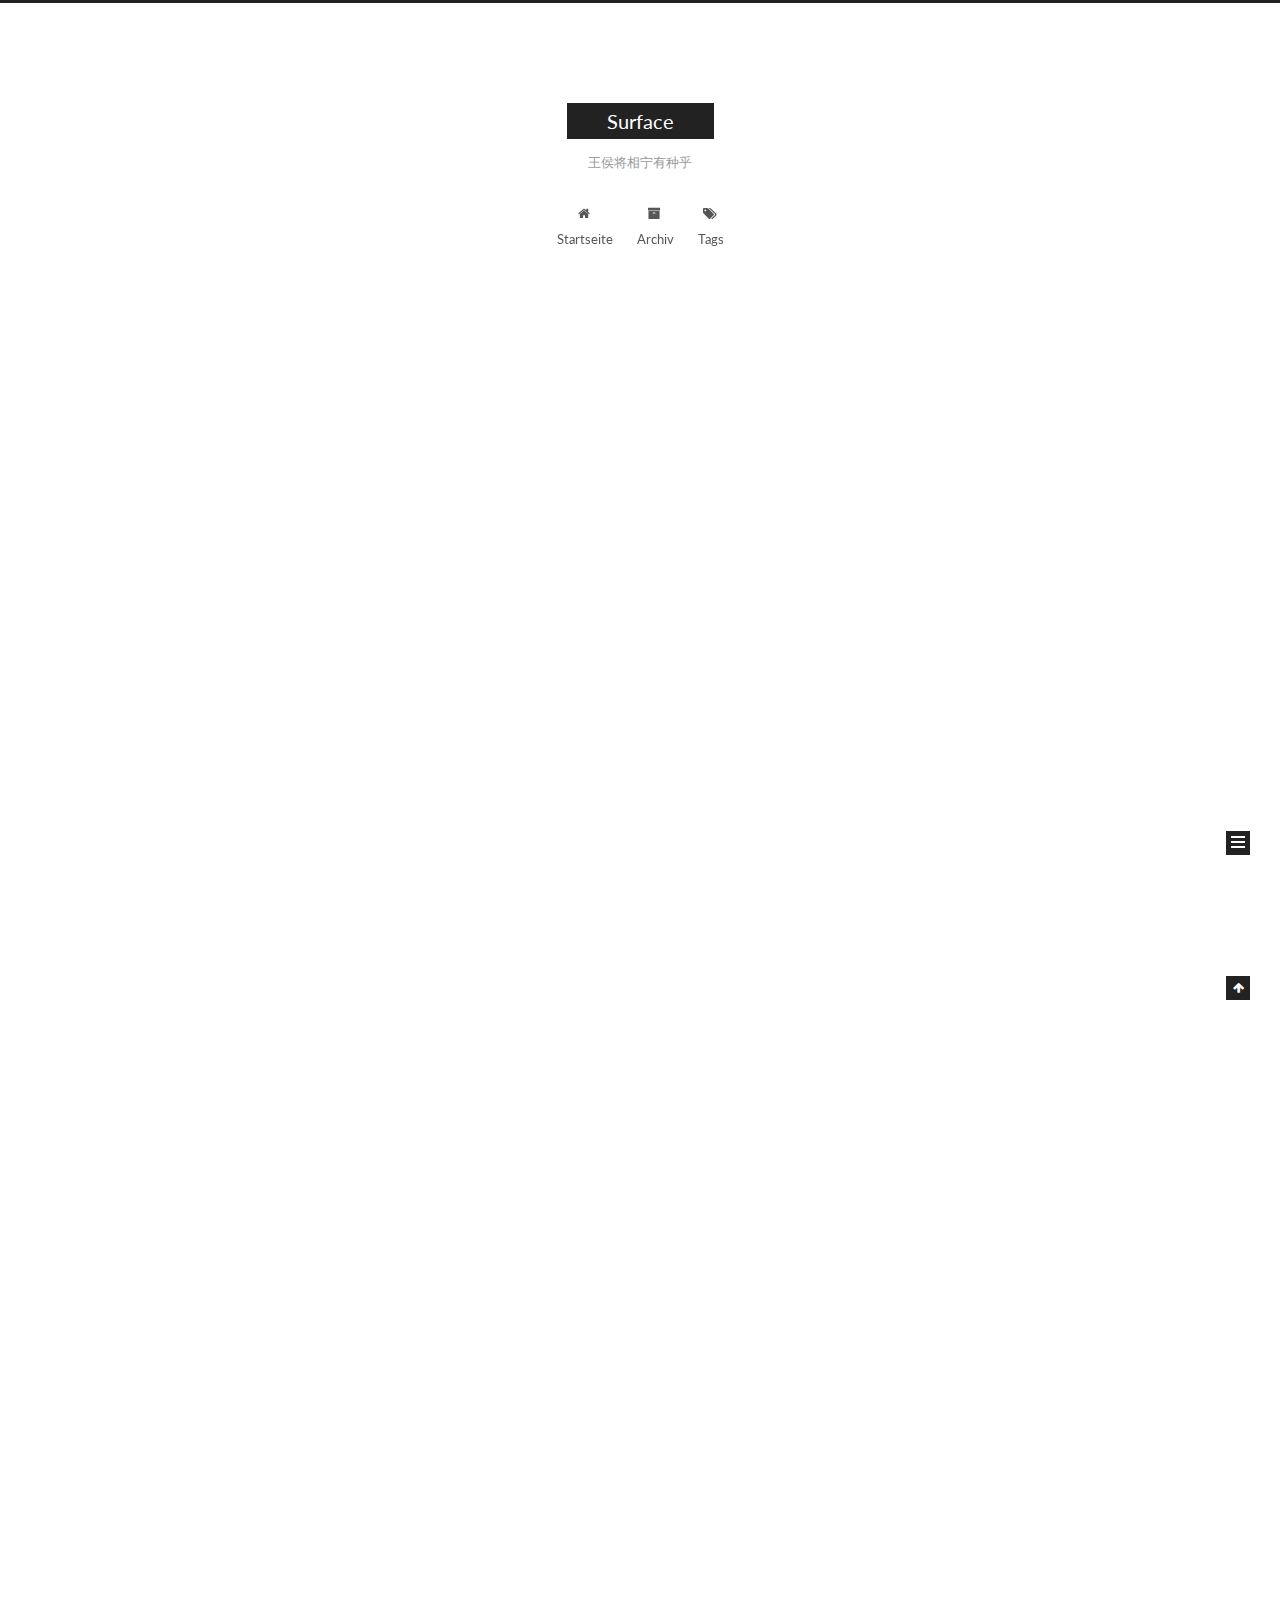
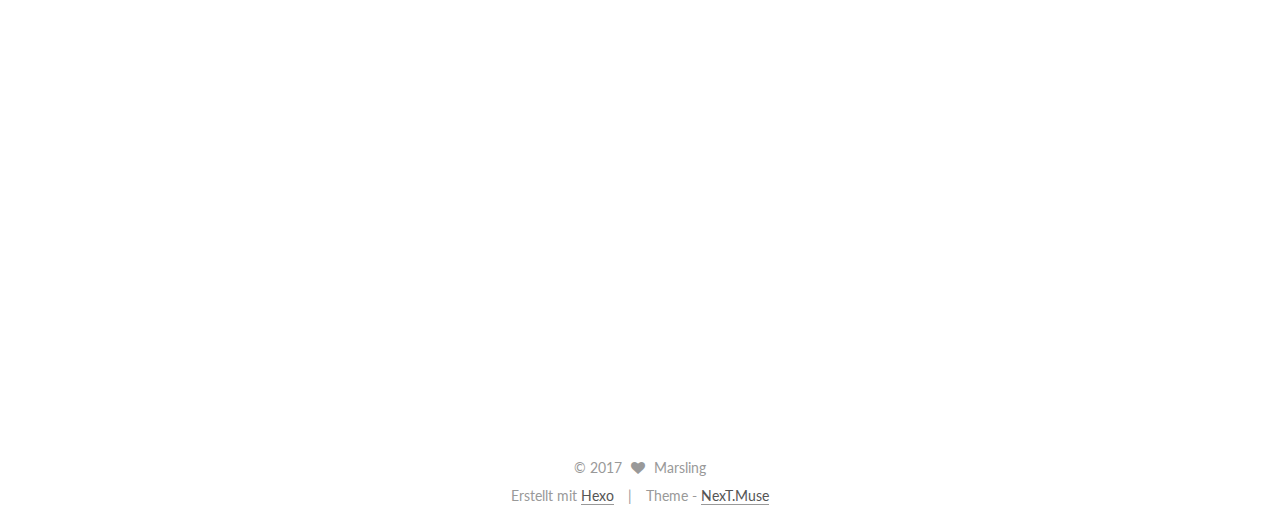
==== index.html @ 8d081d0e "Site updated: 2017-03-22 01:02:22" ====
<!doctype html>



  


<html class="theme-next muse use-motion" lang="">
<head>
  <meta charset="UTF-8"/>
<meta http-equiv="X-UA-Compatible" content="IE=edge" />
<meta name="viewport" content="width=device-width, initial-scale=1, maximum-scale=1"/>



<meta http-equiv="Cache-Control" content="no-transform" />
<meta http-equiv="Cache-Control" content="no-siteapp" />















  
  
  <link href="/lib/fancybox/source/jquery.fancybox.css?v=2.1.5" rel="stylesheet" type="text/css" />




  
  
  
  

  
    
    
  

  

  

  

  

  
    
    
    <link href="//fonts.googleapis.com/css?family=Lato:300,300italic,400,400italic,700,700italic&subset=latin,latin-ext" rel="stylesheet" type="text/css">
  






<link href="/lib/font-awesome/css/font-awesome.min.css?v=4.6.2" rel="stylesheet" type="text/css" />

<link href="/css/main.css?v=5.1.0" rel="stylesheet" type="text/css" />


  <meta name="keywords" content="学而不思则罔，思而不学则殆" />








  <link rel="shortcut icon" type="image/x-icon" href="/favicon.ico?v=5.1.0" />






<meta property="og:type" content="website">
<meta property="og:title" content="Surface">
<meta property="og:url" content="http://yoursite.com/index.html">
<meta property="og:site_name" content="Surface">
<meta name="twitter:card" content="summary">
<meta name="twitter:title" content="Surface">



<script type="text/javascript" id="hexo.configurations">
  var NexT = window.NexT || {};
  var CONFIG = {
    root: '/',
    scheme: 'Muse',
    sidebar: {"position":"left","display":"post","offset":12,"offset_float":0,"b2t":false,"scrollpercent":false},
    fancybox: true,
    motion: true,
    duoshuo: {
      userId: '0',
      author: 'Author'
    },
    algolia: {
      applicationID: '',
      apiKey: '',
      indexName: '',
      hits: {"per_page":10},
      labels: {"input_placeholder":"Search for Posts","hits_empty":"We didn't find any results for the search: ${query}","hits_stats":"${hits} results found in ${time} ms"}
    }
  };
</script>



  <link rel="canonical" href="http://yoursite.com/"/>





  <title> 学而不思则罔，思而不学则殆 - Surface -  </title>
</head>

<body itemscope itemtype="http://schema.org/WebPage" lang="">

  














  
  
    
  

  <div class="container sidebar-position-left 
   page-home 
 ">
    <div class="headband"></div>

    <header id="header" class="header" itemscope itemtype="http://schema.org/WPHeader">
      <div class="header-inner"><div class="site-brand-wrapper">
  <div class="site-meta ">
    

    <div class="custom-logo-site-title">
      <a href="/"  class="brand" rel="start">
        <span class="logo-line-before"><i></i></span>
        <span class="site-title">Surface</span>
        <span class="logo-line-after"><i></i></span>
      </a>
    </div>
      
        <p class="site-subtitle">王侯将相宁有种乎</p>
      
  </div>

  <div class="site-nav-toggle">
    <button>
      <span class="btn-bar"></span>
      <span class="btn-bar"></span>
      <span class="btn-bar"></span>
    </button>
  </div>
</div>

<nav class="site-nav">
  

  
    <ul id="menu" class="menu">
      
        
        <li class="menu-item menu-item-home">
          <a href="/" rel="section">
            
              <i class="menu-item-icon fa fa-fw fa-home"></i> <br />
            
            Startseite
          </a>
        </li>
      
        
        <li class="menu-item menu-item-archives">
          <a href="/archives" rel="section">
            
              <i class="menu-item-icon fa fa-fw fa-archive"></i> <br />
            
            Archiv
          </a>
        </li>
      
        
        <li class="menu-item menu-item-tags">
          <a href="/tags" rel="section">
            
              <i class="menu-item-icon fa fa-fw fa-tags"></i> <br />
            
            Tags
          </a>
        </li>
      

      
    </ul>
  

  
</nav>



 </div>
    </header>

    <main id="main" class="main">
      <div class="main-inner">
        <div class="content-wrap">
          <div id="content" class="content">
            
  <section id="posts" class="posts-expand">
    
      

  

  
  
  

  <article class="post post-type-normal " itemscope itemtype="http://schema.org/Article">
    <link itemprop="mainEntityOfPage" href="http://yoursite.com/2017/03/21/ubuntu上hexo的配置/">

    <span hidden itemprop="author" itemscope itemtype="http://schema.org/Person">
      <meta itemprop="name" content="Marsling">
      <meta itemprop="description" content="">
      <meta itemprop="image" content="/images/avatar.gif">
    </span>

    <span hidden itemprop="publisher" itemscope itemtype="http://schema.org/Organization">
      <meta itemprop="name" content="Surface">
    </span>

    
      <header class="post-header">

        
        
          <h1 class="post-title" itemprop="name headline">
            
            
              
                
                <a class="post-title-link" href="/2017/03/21/ubuntu上hexo的配置/" itemprop="url">
                  “ubuntu上hexo的配置”
                </a>
              
            
          </h1>
        

        <div class="post-meta">
          <span class="post-time">
            
              <span class="post-meta-item-icon">
                <i class="fa fa-calendar-o"></i>
              </span>
              
                <span class="post-meta-item-text">Veröffentlicht am</span>
              
              <time title="Post created" itemprop="dateCreated datePublished" datetime="2017-03-21T15:09:53+08:00">
                2017-03-21
              </time>
            

            

            
          </span>

          

          
            
          

          
          

          

          

          

        </div>
      </header>
    


    <div class="post-body" itemprop="articleBody">

      
      

      
        
          
            
          
        
      
    </div>

    <div>
      
    </div>

    <div>
      
    </div>

    <div>
      
    </div>

    <footer class="post-footer">
      

      

      

      
      
        <div class="post-eof"></div>
      
    </footer>
  </article>


    
      

  

  
  
  

  <article class="post post-type-normal " itemscope itemtype="http://schema.org/Article">
    <link itemprop="mainEntityOfPage" href="http://yoursite.com/2017/03/21/myfirst/">

    <span hidden itemprop="author" itemscope itemtype="http://schema.org/Person">
      <meta itemprop="name" content="Marsling">
      <meta itemprop="description" content="">
      <meta itemprop="image" content="/images/avatar.gif">
    </span>

    <span hidden itemprop="publisher" itemscope itemtype="http://schema.org/Organization">
      <meta itemprop="name" content="Surface">
    </span>

    
      <header class="post-header">

        
        
          <h1 class="post-title" itemprop="name headline">
            
            
              
                
                <a class="post-title-link" href="/2017/03/21/myfirst/" itemprop="url">
                  myfirst
                </a>
              
            
          </h1>
        

        <div class="post-meta">
          <span class="post-time">
            
              <span class="post-meta-item-icon">
                <i class="fa fa-calendar-o"></i>
              </span>
              
                <span class="post-meta-item-text">Veröffentlicht am</span>
              
              <time title="Post created" itemprop="dateCreated datePublished" datetime="2017-03-21T13:14:01+08:00">
                2017-03-21
              </time>
            

            

            
          </span>

          

          
            
          

          
          

          

          

          

        </div>
      </header>
    


    <div class="post-body" itemprop="articleBody">

      
      

      
        
          
            
          
        
      
    </div>

    <div>
      
    </div>

    <div>
      
    </div>

    <div>
      
    </div>

    <footer class="post-footer">
      

      

      

      
      
        <div class="post-eof"></div>
      
    </footer>
  </article>


    
      

  

  
  
  

  <article class="post post-type-normal " itemscope itemtype="http://schema.org/Article">
    <link itemprop="mainEntityOfPage" href="http://yoursite.com/2017/03/21/hello-world/">

    <span hidden itemprop="author" itemscope itemtype="http://schema.org/Person">
      <meta itemprop="name" content="Marsling">
      <meta itemprop="description" content="">
      <meta itemprop="image" content="/images/avatar.gif">
    </span>

    <span hidden itemprop="publisher" itemscope itemtype="http://schema.org/Organization">
      <meta itemprop="name" content="Surface">
    </span>

    
      <header class="post-header">

        
        
          <h1 class="post-title" itemprop="name headline">
            
            
              
                
                <a class="post-title-link" href="/2017/03/21/hello-world/" itemprop="url">
                  Hello World
                </a>
              
            
          </h1>
        

        <div class="post-meta">
          <span class="post-time">
            
              <span class="post-meta-item-icon">
                <i class="fa fa-calendar-o"></i>
              </span>
              
                <span class="post-meta-item-text">Veröffentlicht am</span>
              
              <time title="Post created" itemprop="dateCreated datePublished" datetime="2017-03-21T13:12:32+08:00">
                2017-03-21
              </time>
            

            

            
          </span>

          

          
            
          

          
          

          

          

          

        </div>
      </header>
    


    <div class="post-body" itemprop="articleBody">

      
      

      
        
          
            <p>Welcome to <a href="https://hexo.io/" target="_blank" rel="external">Hexo</a>! This is your very first post. Check <a href="https://hexo.io/docs/" target="_blank" rel="external">documentation</a> for more info. If you get any problems when using Hexo, you can find the answer in <a href="https://hexo.io/docs/troubleshooting.html" target="_blank" rel="external">troubleshooting</a> or you can ask me on <a href="https://github.com/hexojs/hexo/issues" target="_blank" rel="external">GitHub</a>.</p>
<h2 id="Quick-Start"><a href="#Quick-Start" class="headerlink" title="Quick Start"></a>Quick Start</h2><h3 id="Create-a-new-post"><a href="#Create-a-new-post" class="headerlink" title="Create a new post"></a>Create a new post</h3><figure class="highlight bash"><table><tr><td class="gutter"><pre><div class="line">1</div></pre></td><td class="code"><pre><div class="line">$ hexo new <span class="string">"My New Post"</span></div></pre></td></tr></table></figure>
<p>More info: <a href="https://hexo.io/docs/writing.html" target="_blank" rel="external">Writing</a></p>
<h3 id="Run-server"><a href="#Run-server" class="headerlink" title="Run server"></a>Run server</h3><figure class="highlight bash"><table><tr><td class="gutter"><pre><div class="line">1</div></pre></td><td class="code"><pre><div class="line">$ hexo server</div></pre></td></tr></table></figure>
<p>More info: <a href="https://hexo.io/docs/server.html" target="_blank" rel="external">Server</a></p>
<h3 id="Generate-static-files"><a href="#Generate-static-files" class="headerlink" title="Generate static files"></a>Generate static files</h3><figure class="highlight bash"><table><tr><td class="gutter"><pre><div class="line">1</div></pre></td><td class="code"><pre><div class="line">$ hexo generate</div></pre></td></tr></table></figure>
<p>More info: <a href="https://hexo.io/docs/generating.html" target="_blank" rel="external">Generating</a></p>
<h3 id="Deploy-to-remote-sites"><a href="#Deploy-to-remote-sites" class="headerlink" title="Deploy to remote sites"></a>Deploy to remote sites</h3><figure class="highlight bash"><table><tr><td class="gutter"><pre><div class="line">1</div></pre></td><td class="code"><pre><div class="line">$ hexo deploy</div></pre></td></tr></table></figure>
<p>More info: <a href="https://hexo.io/docs/deployment.html" target="_blank" rel="external">Deployment</a></p>

          
        
      
    </div>

    <div>
      
    </div>

    <div>
      
    </div>

    <div>
      
    </div>

    <footer class="post-footer">
      

      

      

      
      
        <div class="post-eof"></div>
      
    </footer>
  </article>


    
      

  

  
  
  

  <article class="post post-type-normal " itemscope itemtype="http://schema.org/Article">
    <link itemprop="mainEntityOfPage" href="http://yoursite.com/2017/03/20/my-first/">

    <span hidden itemprop="author" itemscope itemtype="http://schema.org/Person">
      <meta itemprop="name" content="Marsling">
      <meta itemprop="description" content="">
      <meta itemprop="image" content="/images/avatar.gif">
    </span>

    <span hidden itemprop="publisher" itemscope itemtype="http://schema.org/Organization">
      <meta itemprop="name" content="Surface">
    </span>

    
      <header class="post-header">

        
        
          <h1 class="post-title" itemprop="name headline">
            
            
              
                
                <a class="post-title-link" href="/2017/03/20/my-first/" itemprop="url">
                  my-first
                </a>
              
            
          </h1>
        

        <div class="post-meta">
          <span class="post-time">
            
              <span class="post-meta-item-icon">
                <i class="fa fa-calendar-o"></i>
              </span>
              
                <span class="post-meta-item-text">Veröffentlicht am</span>
              
              <time title="Post created" itemprop="dateCreated datePublished" datetime="2017-03-20T23:45:42+08:00">
                2017-03-20
              </time>
            

            

            
          </span>

          

          
            
          

          
          

          

          

          

        </div>
      </header>
    


    <div class="post-body" itemprop="articleBody">

      
      

      
        
          
            
          
        
      
    </div>

    <div>
      
    </div>

    <div>
      
    </div>

    <div>
      
    </div>

    <footer class="post-footer">
      

      

      

      
      
        <div class="post-eof"></div>
      
    </footer>
  </article>


    
  </section>

  


          </div>
          


          

        </div>
        
          
  
  <div class="sidebar-toggle">
    <div class="sidebar-toggle-line-wrap">
      <span class="sidebar-toggle-line sidebar-toggle-line-first"></span>
      <span class="sidebar-toggle-line sidebar-toggle-line-middle"></span>
      <span class="sidebar-toggle-line sidebar-toggle-line-last"></span>
    </div>
  </div>

  <aside id="sidebar" class="sidebar">
    <div class="sidebar-inner">

      

      

      <section class="site-overview sidebar-panel sidebar-panel-active">
        <div class="site-author motion-element" itemprop="author" itemscope itemtype="http://schema.org/Person">
          <img class="site-author-image" itemprop="image"
               src="/images/avatar.gif"
               alt="Marsling" />
          <p class="site-author-name" itemprop="name">Marsling</p>
           
              <p class="site-description motion-element" itemprop="description"></p>
          
        </div>
        <nav class="site-state motion-element">

          
            <div class="site-state-item site-state-posts">
              <a href="/archives">
                <span class="site-state-item-count">4</span>
                <span class="site-state-item-name">Artikel</span>
              </a>
            </div>
          

          

          

        </nav>

        

        <div class="links-of-author motion-element">
          
        </div>

        
        

        
        

        


      </section>

      

      

    </div>
  </aside>


        
      </div>
    </main>

    <footer id="footer" class="footer">
      <div class="footer-inner">
        <div class="copyright" >
  
  &copy; 
  <span itemprop="copyrightYear">2017</span>
  <span class="with-love">
    <i class="fa fa-heart"></i>
  </span>
  <span class="author" itemprop="copyrightHolder">Marsling</span>
</div>


<div class="powered-by">
  Erstellt mit  <a class="theme-link" href="https://hexo.io">Hexo</a>
</div>

<div class="theme-info">
  Theme -
  <a class="theme-link" href="https://github.com/iissnan/hexo-theme-next">
    NexT.Muse
  </a>
</div>


        

        
      </div>
    </footer>

    
      <div class="back-to-top">
        <i class="fa fa-arrow-up"></i>
        
      </div>
    

  </div>

  

<script type="text/javascript">
  if (Object.prototype.toString.call(window.Promise) !== '[object Function]') {
    window.Promise = null;
  }
</script>









  




  
  <script type="text/javascript" src="/lib/jquery/index.js?v=2.1.3"></script>

  
  <script type="text/javascript" src="/lib/fastclick/lib/fastclick.min.js?v=1.0.6"></script>

  
  <script type="text/javascript" src="/lib/jquery_lazyload/jquery.lazyload.js?v=1.9.7"></script>

  
  <script type="text/javascript" src="/lib/velocity/velocity.min.js?v=1.2.1"></script>

  
  <script type="text/javascript" src="/lib/velocity/velocity.ui.min.js?v=1.2.1"></script>

  
  <script type="text/javascript" src="/lib/fancybox/source/jquery.fancybox.pack.js?v=2.1.5"></script>


  


  <script type="text/javascript" src="/js/src/utils.js?v=5.1.0"></script>

  <script type="text/javascript" src="/js/src/motion.js?v=5.1.0"></script>



  
  

  

  


  <script type="text/javascript" src="/js/src/bootstrap.js?v=5.1.0"></script>



  



  




	





  





  





  






  





  

  

  

  

</body>
</html>
---- css/main.css ----
/* normalize.css v3.0.2 | MIT License | git.io/normalize */
html {
  font-family: sans-serif; /* 1 */
  -ms-text-size-adjust: 100%; /* 2 */
  -webkit-text-size-adjust: 100%; /* 2 */
}
body {
  margin: 0;
}
article,
aside,
details,
figcaption,
figure,
footer,
header,
hgroup,
main,
menu,
nav,
section,
summary {
  display: block;
}
audio,
canvas,
progress,
video {
  display: inline-block; /* 1 */
  vertical-align: baseline; /* 2 */
}
audio:not([controls]) {
  display: none;
  height: 0;
}
[hidden],
template {
  display: none;
}
a {
  background-color: transparent;
}
a:active,
a:hover {
  outline: 0;
}
abbr[title] {
  border-bottom: 1px dotted;
}
b,
strong {
  font-weight: bold;
}
dfn {
  font-style: italic;
}
h1 {
  font-size: 2em;
  margin: 0.67em 0;
}
mark {
  background: #ff0;
  color: #000;
}
small {
  font-size: 80%;
}
sub,
sup {
  font-size: 75%;
  line-height: 0;
  position: relative;
  vertical-align: baseline;
}
sup {
  top: -0.5em;
}
sub {
  bottom: -0.25em;
}
img {
  border: 0;
}
svg:not(:root) {
  overflow: hidden;
}
figure {
  margin: 1em 40px;
}
hr {
  -moz-box-sizing: content-box;
  box-sizing: content-box;
  height: 0;
}
pre {
  overflow: auto;
}
code,
kbd,
pre,
samp {
  font-family: monospace, monospace;
  font-size: 1em;
}
button,
input,
optgroup,
select,
textarea {
  color: inherit; /* 1 */
  font: inherit; /* 2 */
  margin: 0; /* 3 */
}
button {
  overflow: visible;
}
button,
select {
  text-transform: none;
}
button,
html input[type="button"],
input[type="reset"],
input[type="submit"] {
  -webkit-appearance: button; /* 2 */
  cursor: pointer; /* 3 */
}
button[disabled],
html input[disabled] {
  cursor: default;
}
button::-moz-focus-inner,
input::-moz-focus-inner {
  border: 0;
  padding: 0;
}
input {
  line-height: normal;
}
input[type="checkbox"],
input[type="radio"] {
  box-sizing: border-box; /* 1 */
  padding: 0; /* 2 */
}
input[type="number"]::-webkit-inner-spin-button,
input[type="number"]::-webkit-outer-spin-button {
  height: auto;
}
input[type="search"] {
  -webkit-appearance: textfield; /* 1 */
  -moz-box-sizing: content-box;
  -webkit-box-sizing: content-box; /* 2 */
  box-sizing: content-box;
}
input[type="search"]::-webkit-search-cancel-button,
input[type="search"]::-webkit-search-decoration {
  -webkit-appearance: none;
}
fieldset {
  border: 1px solid #c0c0c0;
  margin: 0 2px;
  padding: 0.35em 0.625em 0.75em;
}
legend {
  border: 0; /* 1 */
  padding: 0; /* 2 */
}
textarea {
  overflow: auto;
}
optgroup {
  font-weight: bold;
}
table {
  border-collapse: collapse;
  border-spacing: 0;
}
td,
th {
  padding: 0;
}
::selection {
  background: #262a30;
  color: #fff;
}
body {
  position: relative;
  font-family: 'Lato', "PingFang SC", "Microsoft YaHei", sans-serif;
  font-size: 14px;
  line-height: 2;
  color: #555;
  background: #fff;
}
@media (max-width: 767px) {
  body {
    padding-right: 0 !important;
  }
}
@media (min-width: 768px) and (max-width: 991px) {
  body {
    padding-right: 0 !important;
  }
}
@media (min-width: 1600px) {
  body {
    font-size: 16px;
  }
}
h1,
h2,
h3,
h4,
h5,
h6 {
  margin: 0;
  padding: 0;
  font-weight: bold;
  line-height: 1.5;
  font-family: 'Lato', "PingFang SC", "Microsoft YaHei", sans-serif;
}
h2,
h3,
h4,
h5,
h6 {
  margin: 20px 0 15px;
}
h1 {
  font-size: 22px;
}
@media (max-width: 767px) {
  h1 {
    font-size: 18px;
  }
}
h2 {
  font-size: 20px;
}
@media (max-width: 767px) {
  h2 {
    font-size: 16px;
  }
}
h3 {
  font-size: 18px;
}
@media (max-width: 767px) {
  h3 {
    font-size: 14px;
  }
}
h4 {
  font-size: 16px;
}
@media (max-width: 767px) {
  h4 {
    font-size: 12px;
  }
}
h5 {
  font-size: 14px;
}
@media (max-width: 767px) {
  h5 {
    font-size: 10px;
  }
}
h6 {
  font-size: 12px;
}
@media (max-width: 767px) {
  h6 {
    font-size: 8px;
  }
}
p {
  margin: 0 0 25px 0;
}
a {
  color: #555;
  text-decoration: none;
  border-bottom: 1px solid #999;
  word-wrap: break-word;
}
a:hover {
  color: #222;
  border-bottom-color: #222;
}
blockquote {
  margin: 0;
  padding: 0;
}
img {
  display: block;
  margin: auto;
  max-width: 100%;
  height: auto;
}
hr {
  margin: 40px 0;
  height: 3px;
  border: none;
  background-color: #ddd;
  background-image: repeating-linear-gradient(-45deg, #fff, #fff 4px, transparent 4px, transparent 8px);
}
blockquote {
  padding: 0 15px;
  color: #666;
  border-left: 4px solid #ddd;
}
blockquote cite::before {
  content: "-";
  padding: 0 5px;
}
dt {
  font-weight: 700;
}
dd {
  margin: 0;
  padding: 0;
}
.text-left {
  text-align: left;
}
.text-center {
  text-align: center;
}
.text-right {
  text-align: right;
}
.text-justify {
  text-align: justify;
}
.text-nowrap {
  white-space: nowrap;
}
.text-lowercase {
  text-transform: lowercase;
}
.text-uppercase {
  text-transform: uppercase;
}
.text-capitalize {
  text-transform: capitalize;
}
.center-block {
  display: block;
  margin-left: auto;
  margin-right: auto;
}
.clearfix:before,
.clearfix:after {
  content: " ";
  display: table;
}
.clearfix:after {
  clear: both;
}
.pullquote {
  width: 45%;
}
.pullquote.left {
  float: left;
  margin-left: 5px;
  margin-right: 10px;
}
.pullquote.right {
  float: right;
  margin-left: 10px;
  margin-right: 5px;
}
.affix.affix.affix {
  position: fixed;
}
.translation {
  margin-top: -20px;
  font-size: 14px;
  color: #999;
}
.scrollbar-measure {
  width: 100px;
  height: 100px;
  overflow: scroll;
  position: absolute;
  top: -9999px;
}
.use-motion .motion-element {
  opacity: 0;
}
table {
  margin: 20px 0;
  width: 100%;
  border-collapse: collapse;
  border-spacing: 0;
  border: 1px solid #ddd;
  font-size: 14px;
  table-layout: fixed;
  word-wrap: break-all;
}
table>tbody>tr:nth-of-type(odd) {
  background-color: #f9f9f9;
}
table>tbody>tr:hover {
  background-color: #f5f5f5;
}
caption,
th,
td {
  padding: 8px;
  text-align: left;
  vertical-align: middle;
  font-weight: normal;
}
th,
td {
  border-bottom: 3px solid #ddd;
  border-right: 1px solid #eee;
}
th {
  padding-bottom: 10px;
  font-weight: 700;
}
td {
  border-bottom-width: 1px;
}
html,
body {
  height: 100%;
}
.container {
  position: relative;
  min-height: 100%;
}
.header-inner {
  margin: 0 auto;
  padding: 100px 0 70px;
  width: 700px;
}
@media (min-width: 1600px) {
  .container .header-inner {
    width: 900px;
  }
}
.main {
  padding-bottom: 150px;
}
.main-inner {
  margin: 0 auto;
  width: 700px;
}
@media (min-width: 1600px) {
  .container .main-inner {
    width: 900px;
  }
}
.footer {
  position: absolute;
  left: 0;
  bottom: 0;
  width: 100%;
  min-height: 50px;
}
.footer-inner {
  box-sizing: border-box;
  margin: 20px auto;
  width: 700px;
}
@media (min-width: 1600px) {
  .container .footer-inner {
    width: 900px;
  }
}
pre,
.highlight {
  overflow: auto;
  margin: 20px 0;
  padding: 0;
  font-size: 13px;
  color: #4d4d4c;
  background: #f7f7f7;
  line-height: 1.6;
}
pre,
code {
  font-family: consolas, Menlo, "PingFang SC", "Microsoft YaHei", monospace;
}
code {
  padding: 2px 4px;
  word-wrap: break-word;
  color: #555;
  background: #eee;
  border-radius: 3px;
  font-size: 13px;
}
pre code {
  padding: 0;
  color: #4d4d4c;
  background: none;
  text-shadow: none;
}
.highlight {
  border-radius: 1px;
}
.highlight pre {
  border: none;
  margin: 0;
  padding: 10px 0;
}
.highlight table {
  margin: 0;
  width: auto;
  border: none;
}
.highlight td {
  border: none;
  padding: 0;
}
.highlight figcaption {
  font-size: 1em;
  color: #4d4d4c;
  line-height: 1em;
  margin-bottom: 1em;
}
.highlight figcaption:before,
.highlight figcaption:after {
  content: " ";
  display: table;
}
.highlight figcaption:after {
  clear: both;
}
.highlight figcaption a {
  float: right;
  color: #4d4d4c;
}
.highlight figcaption a:hover {
  border-bottom-color: #4d4d4c;
}
.highlight .gutter pre {
  padding-left: 10px;
  padding-right: 10px;
  color: #869194;
  text-align: right;
  background-color: #eff2f3;
}
.highlight .code pre {
  padding-left: 10px;
  padding-right: 10px;
  background-color: #f7f7f7;
}
.highlight .line {
  height: 20px;
}
.gutter {
  -webkit-user-select: none;
  -moz-user-select: none;
  -ms-user-select: none;
  user-select: none;
}
.gist table {
  width: auto;
}
.gist table td {
  border: none;
}
pre .deletion {
  background: #fdd;
}
pre .addition {
  background: #dfd;
}
pre .meta {
  color: #8959a8;
}
pre .comment {
  color: #8e908c;
}
pre .variable,
pre .attribute,
pre .tag,
pre .regexp,
pre .ruby .constant,
pre .xml .tag .title,
pre .xml .pi,
pre .xml .doctype,
pre .html .doctype,
pre .css .id,
pre .css .class,
pre .css .pseudo {
  color: #c82829;
}
pre .number,
pre .preprocessor,
pre .built_in,
pre .literal,
pre .params,
pre .constant,
pre .command {
  color: #f5871f;
}
pre .ruby .class .title,
pre .css .rules .attribute,
pre .string,
pre .value,
pre .inheritance,
pre .header,
pre .ruby .symbol,
pre .xml .cdata,
pre .special,
pre .number,
pre .formula {
  color: #718c00;
}
pre .title,
pre .css .hexcolor {
  color: #3e999f;
}
pre .function,
pre .python .decorator,
pre .python .title,
pre .ruby .function .title,
pre .ruby .title .keyword,
pre .perl .sub,
pre .javascript .title,
pre .coffeescript .title {
  color: #4271ae;
}
pre .keyword,
pre .javascript .function {
  color: #8959a8;
}
.full-image.full-image.full-image {
  border: none;
  max-width: 100%;
  width: auto;
  margin: 20px auto;
}
@media (min-width: 992px) {
  .full-image.full-image.full-image {
    max-width: none;
    width: 110%;
    margin: 25px -5%;
  }
}
.blockquote-center,
.page-home .post-type-quote blockquote,
.page-post-detail .post-type-quote blockquote {
  position: relative;
  margin: 40px 0;
  padding: 0;
  border-left: none;
  text-align: center;
}
.blockquote-center::before,
.page-home .post-type-quote blockquote::before,
.page-post-detail .post-type-quote blockquote::before,
.blockquote-center::after,
.page-home .post-type-quote blockquote::after,
.page-post-detail .post-type-quote blockquote::after {
  position: absolute;
  content: ' ';
  display: block;
  width: 100%;
  height: 24px;
  opacity: 0.2;
  background-repeat: no-repeat;
  background-position: 0 -6px;
  background-size: 22px 22px;
}
.blockquote-center::before,
.page-home .post-type-quote blockquote::before,
.page-post-detail .post-type-quote blockquote::before {
  top: -20px;
  background-image: url("../images/quote-l.svg");
  border-top: 1px solid #ccc;
}
.blockquote-center::after,
.page-home .post-type-quote blockquote::after,
.page-post-detail .post-type-quote blockquote::after {
  bottom: -20px;
  background-image: url("../images/quote-r.svg");
  border-bottom: 1px solid #ccc;
  background-position: 100% 8px;
}
.blockquote-center p,
.page-home .post-type-quote blockquote p,
.page-post-detail .post-type-quote blockquote p,
.blockquote-center div,
.page-home .post-type-quote blockquote div,
.page-post-detail .post-type-quote blockquote div {
  text-align: center;
}
.post .post-body .group-picture img {
  box-sizing: border-box;
  padding: 0 3px;
  border: none;
}
.post .group-picture-row {
  overflow: hidden;
  margin-top: 6px;
}
.post .group-picture-row:first-child {
  margin-top: 0;
}
.post .group-picture-column {
  float: left;
}
.page-post-detail .post-body .group-picture-column {
  float: none;
  margin-top: 10px;
  width: auto !important;
}
.page-post-detail .post-body .group-picture-column img {
  margin: 0 auto;
}
.page-archive .group-picture-container {
  overflow: hidden;
}
.page-archive .group-picture-row {
  float: left;
}
.page-archive .group-picture-row:first-child {
  margin-top: 6px;
}
.page-archive .group-picture-column {
  max-width: 150px;
  max-height: 150px;
}
.note {
  padding: 20px;
  margin: 20px 0;
  border: 1px solid #eee;
  border-left-width: 5px;
  border-radius: 3px;
}
.note h2,
.note h3,
.note h4,
.note h5,
.note h6 {
  margin-top: 0;
  margin-bottom: 5px;
}
.note p:last-child {
  margin-bottom: 0;
}
.note code {
  border-radius: 3px;
}
.note+.note {
  margin-top: -5px;
}
.default {
  border-left-color: #777;
}
.default h2,
.default h3,
.default h4,
.default h5,
.default h6 {
  color: #777;
}
.primary {
  border-left-color: #428bca;
}
.primary h2,
.primary h3,
.primary h4,
.primary h5,
.primary h6 {
  color: #428bca;
}
.success {
  border-left-color: #5cb85c;
}
.success h2,
.success h3,
.success h4,
.success h5,
.success h6 {
  color: #5cb85c;
}
.danger {
  border-left-color: #d9534f;
}
.danger h2,
.danger h3,
.danger h4,
.danger h5,
.danger h6 {
  color: #d9534f;
}
.warning {
  border-left-color: #f0ad4e;
}
.warning h2,
.warning h3,
.warning h4,
.warning h5,
.warning h6 {
  color: #f0ad4e;
}
.info {
  border-left-color: #5bc0de;
}
.info h2,
.info h3,
.info h4,
.info h5,
.info h6 {
  color: #5bc0de;
}
.btn {
  display: inline-block;
  padding: 0 20px;
  font-size: 14px;
  color: #fff;
  background: #222;
  border: 2px solid #222;
  text-decoration: none;
  border-radius: 0;
  transition-property: background-color;
  transition-duration: 0.2s;
  transition-timing-function: ease-in-out;
  transition-delay: 0s;
}
.btn:hover,
.post-button .btn:hover {
  border-color: #222;
  color: #222;
  background: #fff;
}
.btn-bar {
  display: block;
  width: 22px;
  height: 2px;
  background: #555;
  border-radius: 1px;
}
.btn-bar+.btn-bar {
  margin-top: 4px;
}
.pagination {
  margin: 120px 0 40px;
  text-align: center;
  border-top: 1px solid #eee;
}
.page-number-basic,
.pagination .prev,
.pagination .next,
.pagination .page-number,
.pagination .space {
  display: inline-block;
  position: relative;
  top: -1px;
  margin: 0 10px;
  padding: 0 10px;
  line-height: 30px;
}
@media (max-width: 767px) {
  .page-number-basic,
  .pagination .prev,
  .pagination .next,
  .pagination .page-number,
  .pagination .space {
    margin: 0 5px;
  }
}
.pagination .prev,
.pagination .next,
.pagination .page-number {
  border-bottom: 0;
  border-top: 1px solid #eee;
  transition-property: border-color;
  transition-duration: 0.2s;
  transition-timing-function: ease-in-out;
  transition-delay: 0s;
}
.pagination .prev:hover,
.pagination .next:hover,
.pagination .page-number:hover {
  border-top-color: #222;
}
.pagination .space {
  padding: 0;
  margin: 0;
}
.pagination .prev {
  margin-left: 0;
}
.pagination .next {
  margin-right: 0;
}
.pagination .page-number.current {
  color: #fff;
  background: #ccc;
  border-top-color: #ccc;
}
@media (max-width: 767px) {
  .pagination {
    border-top: none;
  }
  .pagination .prev,
  .pagination .next,
  .pagination .page-number {
    margin-bottom: 10px;
    border-top: 0;
    border-bottom: 1px solid #eee;
  }
  .pagination .prev:hover,
  .pagination .next:hover,
  .pagination .page-number:hover {
    border-bottom-color: #222;
  }
}
.comments {
  margin: 60px 20px 0;
}
.tag-cloud {
  text-align: center;
}
.tag-cloud a {
  display: inline-block;
  margin: 10px;
}
.back-to-top {
  box-sizing: border-box;
  position: fixed;
  bottom: -100px;
  right: 30px;
  z-index: 1050;
  padding: 0 6px;
  width: 24px;
  background: #222;
  font-size: 12px;
  opacity: 1;
  color: #fff;
  cursor: pointer;
  text-align: center;
  -webkit-transform: translateZ(0);
  transition-property: bottom;
  transition-duration: 0.2s;
  transition-timing-function: ease-in-out;
  transition-delay: 0s;
}
@media (max-width: 767px) {
  .back-to-top {
    display: none;
  }
}
@media (min-width: 768px) and (max-width: 991px) {
  .back-to-top {
    display: none;
  }
}
.back-to-top.back-to-top-on {
  bottom: 19px;
}
.header {
  background: #fff;
}
.header-inner {
  position: relative;
}
.headband {
  height: 3px;
  background: #222;
}
.site-meta {
  margin: 0;
  text-align: center;
}
@media (max-width: 767px) {
  .site-meta {
    text-align: center;
  }
}
.brand {
  position: relative;
  display: inline-block;
  padding: 0 40px;
  color: #fff;
  background: #222;
  border-bottom: none;
}
.brand:hover {
  color: #fff;
}
.logo {
  display: inline-block;
  margin-right: 5px;
  line-height: 36px;
  vertical-align: top;
}
.site-title {
  display: inline-block;
  vertical-align: top;
  line-height: 36px;
  font-size: 20px;
  font-weight: normal;
  font-family: 'Lato', "PingFang SC", "Microsoft YaHei", sans-serif;
}
.site-subtitle {
  margin-top: 10px;
  font-size: 13px;
  color: #999;
}
.use-motion .brand {
  opacity: 0;
}
.use-motion .logo,
.use-motion .site-title,
.use-motion .site-subtitle {
  opacity: 0;
  position: relative;
  top: -10px;
}
.site-nav-toggle {
  display: none;
  position: absolute;
  top: 10px;
  left: 10px;
}
@media (max-width: 767px) {
  .site-nav-toggle {
    display: block;
  }
}
.site-nav-toggle button {
  margin-top: 2px;
  padding: 9px 10px;
  background: transparent;
  border: none;
}
@media (max-width: 767px) {
  .site-nav {
    display: none;
    margin: 0 -10px;
    padding: 0 10px;
    clear: both;
    border-top: 1px solid #ddd;
  }
}
@media (min-width: 768px) and (max-width: 991px) {
  .site-nav {
    display: block !important;
  }
}
@media (min-width: 992px) {
  .site-nav {
    display: block !important;
  }
}
.menu {
  margin-top: 20px;
  padding-left: 0;
  text-align: center;
}
.menu .menu-item {
  display: inline-block;
  margin: 0 10px;
  list-style: none;
}
@media screen and (max-width: 767px) {
  .menu .menu-item {
    margin-top: 10px;
  }
}
.menu .menu-item a {
  display: block;
  font-size: 13px;
  line-height: inherit;
  border-bottom: 1px solid transparent;
  transition-property: border-color;
  transition-duration: 0.2s;
  transition-timing-function: ease-in-out;
  transition-delay: 0s;
}
.menu .menu-item a:hover {
  border-bottom-color: #222;
}
.menu .menu-item .fa {
  margin-right: 5px;
}
.use-motion .menu-item {
  opacity: 0;
}
.post-body {
  font-family: 'Lato', "PingFang SC", "Microsoft YaHei", sans-serif;
}
@media (max-width: 767px) {
  .post-body {
    word-break: break-word;
  }
}
.post-body .fancybox img {
  display: block !important;
  margin: 0 auto;
  cursor: pointer;
  cursor: zoom-in;
  cursor: -webkit-zoom-in;
}
.post-body .image-caption,
.post-body .figure .caption {
  margin: 10px auto 15px;
  text-align: center;
  font-size: 14px;
  color: #999;
  font-weight: bold;
  line-height: 1;
}
.post-sticky-flag {
  display: inline-block;
  font-size: 16px;
  -ms-transform: rotate(30deg);
  -webkit-transform: rotate(30deg);
  -moz-transform: rotate(30deg);
  -ms-transform: rotate(30deg);
  -o-transform: rotate(30deg);
  transform: rotate(30deg);
}
.posts-expand {
  padding-top: 40px;
}
@media (max-width: 767px) {
  .posts-expand {
    margin: 0 20px;
  }
  .post-body pre,
  .post-body .highlight {
    padding: 10px;
  }
  .post-body pre .gutter pre,
  .post-body .highlight .gutter pre {
    padding-right: 10px;
  }
}
@media (min-width: 992px) {
  .posts-expand .post-body {
    text-align: justify;
  }
}
.posts-expand .post-body h2,
.posts-expand .post-body h3,
.posts-expand .post-body h4,
.posts-expand .post-body h5,
.posts-expand .post-body h6 {
  padding-top: 10px;
}
.posts-expand .post-body h2 .header-anchor,
.posts-expand .post-body h3 .header-anchor,
.posts-expand .post-body h4 .header-anchor,
.posts-expand .post-body h5 .header-anchor,
.posts-expand .post-body h6 .header-anchor {
  float: right;
  margin-left: 10px;
  color: #ccc;
  border-bottom-style: none;
  visibility: hidden;
}
.posts-expand .post-body h2 .header-anchor:hover,
.posts-expand .post-body h3 .header-anchor:hover,
.posts-expand .post-body h4 .header-anchor:hover,
.posts-expand .post-body h5 .header-anchor:hover,
.posts-expand .post-body h6 .header-anchor:hover {
  color: inherit;
}
.posts-expand .post-body h2:hover .header-anchor,
.posts-expand .post-body h3:hover .header-anchor,
.posts-expand .post-body h4:hover .header-anchor,
.posts-expand .post-body h5:hover .header-anchor,
.posts-expand .post-body h6:hover .header-anchor {
  visibility: visible;
}
.posts-expand .post-body ul li {
  list-style: circle;
}
.posts-expand .post-body img {
  box-sizing: border-box;
  margin: auto;
  padding: 3px;
  border: 1px solid #ddd;
}
.posts-expand .fancybox img {
  margin: 0 auto;
}
@media (max-width: 767px) {
  .posts-collapse {
    margin: 0 20px;
  }
  .posts-collapse .post-title,
  .posts-collapse .post-meta {
    display: block;
    width: auto;
    text-align: left;
  }
}
.posts-collapse {
  position: relative;
  z-index: 1010;
  margin-left: 55px;
}
.posts-collapse::after {
  content: " ";
  position: absolute;
  top: 20px;
  left: 0;
  margin-left: -2px;
  width: 4px;
  height: 100%;
  background: #f5f5f5;
  z-index: -1;
}
@media (max-width: 767px) {
  .posts-collapse {
    margin: 0 20px;
  }
}
.posts-collapse .collection-title {
  position: relative;
  margin: 60px 0;
}
.posts-collapse .collection-title h2 {
  margin-left: 20px;
}
.posts-collapse .collection-title small {
  color: #bbb;
}
.posts-collapse .collection-title::before {
  content: " ";
  position: absolute;
  left: 0;
  top: 50%;
  margin-left: -4px;
  margin-top: -4px;
  width: 8px;
  height: 8px;
  background: #bbb;
  border-radius: 50%;
}
.posts-collapse .post {
  margin: 30px 0;
}
.posts-collapse .post-header {
  position: relative;
  transition-duration: 0.2s;
  transition-timing-function: ease-in-out;
  transition-delay: 0s;
  transition-property: border;
  border-bottom: 1px dashed #ccc;
}
.posts-collapse .post-header::before {
  content: " ";
  position: absolute;
  left: 0;
  top: 12px;
  width: 6px;
  height: 6px;
  margin-left: -4px;
  background: #bbb;
  border-radius: 50%;
  border: 1px solid #fff;
  transition-duration: 0.2s;
  transition-timing-function: ease-in-out;
  transition-delay: 0s;
  transition-property: background;
}
.posts-collapse .post-header:hover {
  border-bottom-color: #666;
}
.posts-collapse .post-header:hover::before {
  background: #222;
}
.posts-collapse .post-meta {
  position: absolute;
  font-size: 12px;
  left: 20px;
  top: 5px;
}
.posts-collapse .post-comments-count {
  display: none;
}
.posts-collapse .post-title {
  margin-left: 60px;
  font-size: 16px;
  font-weight: normal;
  line-height: inherit;
}
.posts-collapse .post-title::after {
  margin-left: 3px;
  opacity: 0.6;
}
.posts-collapse .post-title a {
  color: #666;
  border-bottom: none;
}
.page-home .post-type-quote .post-header,
.page-post-detail .post-type-quote .post-header,
.page-home .post-type-quote .post-tags,
.page-post-detail .post-type-quote .post-tags {
  display: none;
}
.posts-expand .post-title {
  font-size: 26px;
  text-align: center;
  word-break: break-word;
  font-weight: 400;
}
@media (max-width: 767px) {
  .posts-expand .post-title {
    font-size: 22px;
  }
}
.posts-expand .post-title-link {
  display: inline-block;
  position: relative;
  color: #555;
  border-bottom: none;
  line-height: 1.2;
  vertical-align: top;
}
.posts-expand .post-title-link::before {
  content: "";
  position: absolute;
  width: 100%;
  height: 2px;
  bottom: 0;
  left: 0;
  background-color: #000;
  visibility: hidden;
  -webkit-transform: scaleX(0);
  -moz-transform: scaleX(0);
  -ms-transform: scaleX(0);
  -o-transform: scaleX(0);
  transform: scaleX(0);
  transition-duration: 0.2s;
  transition-timing-function: ease-in-out;
  transition-delay: 0s;
}
.posts-expand .post-title-link:hover::before {
  visibility: visible;
  -webkit-transform: scaleX(1);
  -moz-transform: scaleX(1);
  -ms-transform: scaleX(1);
  -o-transform: scaleX(1);
  transform: scaleX(1);
}
.posts-expand .post-title-link .fa {
  font-size: 16px;
}
.posts-expand .post-meta {
  margin: 3px 0 60px 0;
  color: #999;
  font-family: 'Lato', "PingFang SC", "Microsoft YaHei", sans-serif;
  font-size: 12px;
  text-align: center;
}
.posts-expand .post-meta .post-category-list {
  display: inline-block;
  margin: 0;
  padding: 3px;
}
.posts-expand .post-meta .post-category-list-link {
  color: #999;
}
.posts-expand .post-meta .post-description {
  font-size: 14px;
  margin-top: 2px;
}
.post-meta-divider {
  margin: 0 0.5em;
}
.post-meta-item-icon {
  margin-right: 3px;
}
@media (min-width: 768px) and (max-width: 991px) {
  .post-meta-item-icon {
    display: inline-block;
  }
}
@media (max-width: 767px) {
  .post-meta-item-icon {
    display: inline-block;
  }
}
@media (min-width: 768px) and (max-width: 991px) {
  .post-meta-item-text {
    display: none;
  }
}
@media (max-width: 767px) {
  .post-meta-item-text {
    display: none;
  }
}
@media (max-width: 767px) {
  .posts-expand .post-comments-count {
    display: none;
  }
}
.social-like {
  font-size: 14px;
  height: 20px;
  text-align: center;
  border-top: 1px solid #eee;
  padding-top: 9px;
  margin-top: 45px;
  display: flex;
  justify-content: center;
}
.vk_like {
  width: 85px;
  height: 21px;
  padding-top: 7px;
  align-self: center;
}
.fb_like {
  height: 30px;
  align-self: center;
}
.post-button {
  margin-top: 50px;
}
.post-button .btn {
  color: #fff;
  font-size: 14px;
  background: #222;
  border-radius: 0;
  line-height: 2;
  margin: 0 4px 8px 4px;
}
.post-button .fa-fw {
  width: 1.285714285714286em;
  text-align: left;
}
.posts-expand .post-tags {
  margin-top: 40px;
  text-align: center;
}
.posts-expand .post-tags a {
  display: inline-block;
  margin-right: 10px;
  font-size: 13px;
}
.post-nav {
  display: table;
  margin-top: 15px;
  width: 100%;
  border-top: 1px solid #eee;
}
.post-nav-divider {
  display: table-cell;
  width: 10%;
}
.post-nav-item {
  display: table-cell;
  padding: 10px 0 0 0;
  width: 45%;
  vertical-align: top;
}
.post-nav-item a {
  position: relative;
  display: block;
  line-height: 25px;
  font-size: 14px;
  color: #555;
  border-bottom: none;
}
.post-nav-item a:hover {
  color: #222;
  border-bottom: none;
}
.post-nav-item a:active {
  top: 2px;
}
.post-nav-item .fa {
  position: absolute;
  top: 8px;
  left: 0;
  font-size: 12px;
}
.post-nav-next a {
  padding-left: 15px;
}
.post-nav-prev {
  text-align: right;
}
.post-nav-prev a {
  padding-right: 15px;
}
.post-nav-prev .fa {
  right: 0;
  left: auto;
}
.posts-expand .post-eof {
  display: block;
  margin: 80px auto 60px;
  width: 8%;
  height: 1px;
  background: #ccc;
  text-align: center;
}
.post:last-child .post-eof.post-eof.post-eof {
  display: none;
}
.post-gallery {
  display: table;
  table-layout: fixed;
  width: 100%;
  border-collapse: separate;
}
.post-gallery-row {
  display: table-row;
}
.post-gallery .post-gallery-img {
  display: table-cell;
  text-align: center;
  vertical-align: middle;
  border: none;
}
.post-gallery .post-gallery-img img {
  max-width: 100%;
  max-height: 100%;
  border: none;
}
.fancybox-close,
.fancybox-close:hover {
  border: none;
}
.sidebar {
  position: fixed;
  right: 0;
  top: 0;
  bottom: 0;
  width: 0;
  z-index: 1040;
  box-shadow: inset 0 2px 6px #000;
  background: #222;
  -webkit-transform: translateZ(0);
}
.sidebar a {
  color: #999;
  border-bottom-color: #555;
}
.sidebar a:hover {
  color: #eee;
}
@media (min-width: 768px) and (max-width: 991px) {
  .sidebar {
    display: none !important;
  }
}
@media (max-width: 767px) {
  .sidebar {
    display: none !important;
  }
}
.sidebar-inner {
  position: relative;
  padding: 20px 10px;
  color: #999;
  text-align: center;
}
.sidebar-toggle {
  position: fixed;
  right: 30px;
  bottom: 45px;
  width: 14px;
  height: 14px;
  padding: 5px;
  background: #222;
  line-height: 0;
  z-index: 1050;
  cursor: pointer;
  -webkit-transform: translateZ(0);
}
@media (min-width: 768px) and (max-width: 991px) {
  .sidebar-toggle {
    display: none;
  }
}
@media (max-width: 767px) {
  .sidebar-toggle {
    display: none;
  }
}
.sidebar-toggle-line {
  position: relative;
  display: inline-block;
  vertical-align: top;
  height: 2px;
  width: 100%;
  background: #fff;
  margin-top: 3px;
}
.sidebar-toggle-line:first-child {
  margin-top: 0;
}
.site-author-image {
  display: block;
  margin: 0 auto;
  padding: 2px;
  max-width: 96px;
  height: auto;
  border: 2px solid #333;
}
.site-author-name {
  margin: 5px 0 0;
  text-align: center;
  color: #f5f5f5;
  font-weight: normal;
}
.site-description {
  margin-top: 5px;
  text-align: center;
  font-size: 14px;
  color: #999;
}
.site-state {
  overflow: hidden;
  line-height: 1.4;
  white-space: nowrap;
  text-align: center;
}
.site-state-item {
  display: inline-block;
  padding: 0 15px;
  border-left: 1px solid #333;
}
.site-state-item:first-child {
  border-left: none;
}
.site-state-item a {
  border-bottom: none;
}
.site-state-item-count {
  display: block;
  text-align: center;
  color: inherit;
  font-weight: 600;
  font-size: 18px;
}
.site-state-item-name {
  font-size: 13px;
  color: inherit;
}
.feed-link {
  margin-top: 20px;
}
.feed-link a {
  display: inline-block;
  padding: 0 15px;
  color: #fc6423;
  border: 1px solid #fc6423;
  border-radius: 4px;
}
.feed-link a i {
  color: #fc6423;
  font-size: 14px;
}
.feed-link a:hover {
  color: #fff;
  background: #fc6423;
}
.feed-link a:hover i {
  color: #fff;
}
.links-of-author {
  margin-top: 20px;
}
.links-of-author a {
  display: inline-block;
  vertical-align: middle;
  margin-right: 10px;
  margin-bottom: 10px;
  border-bottom-color: #555;
  font-size: 13px;
}
.links-of-author a:before {
  display: inline-block;
  vertical-align: middle;
  margin-right: 3px;
  content: " ";
  width: 4px;
  height: 4px;
  border-radius: 50%;
  background: #33ff9f;
}
.links-of-blogroll {
  font-size: 13px;
}
.links-of-blogroll-title {
  margin-top: 20px;
  font-size: 14px;
  font-weight: 600;
}
.links-of-blogroll-list {
  margin: 0;
  padding: 0;
  list-style: none;
}
.links-of-blogroll-item {
  padding: 2px 10px;
}
.sidebar-nav {
  margin: 0 0 20px;
  padding-left: 0;
}
.sidebar-nav li {
  display: inline-block;
  cursor: pointer;
  border-bottom: 1px solid transparent;
  font-size: 14px;
  color: #555;
}
.sidebar-nav li:hover {
  color: #f5f5f5;
}
.page-post-detail .sidebar-nav-toc {
  padding: 0 5px;
}
.page-post-detail .sidebar-nav-overview {
  margin-left: 10px;
}
.sidebar-nav .sidebar-nav-active {
  color: #87daff;
  border-bottom-color: #87daff;
}
.sidebar-nav .sidebar-nav-active:hover {
  color: #87daff;
}
.sidebar-panel {
  display: none;
}
.sidebar-panel-active {
  display: block;
}
.post-toc-empty {
  font-size: 14px;
  color: #666;
}
.post-toc-wrap {
  overflow: hidden;
}
.post-toc {
  overflow: auto;
}
.post-toc ol {
  margin: 0;
  padding: 0 2px 5px 10px;
  text-align: left;
  list-style: none;
  font-size: 14px;
}
.post-toc ol > ol {
  padding-left: 0;
}
.post-toc ol a {
  transition-duration: 0.2s;
  transition-timing-function: ease-in-out;
  transition-delay: 0s;
  transition-property: all;
  color: #999;
  border-bottom-color: #555;
}
.post-toc ol a:hover {
  color: #ccc;
  border-bottom-color: #ccc;
}
.post-toc .nav-item {
  overflow: hidden;
  text-overflow: ellipsis;
  white-space: nowrap;
  line-height: 1.8;
}
.post-toc .nav .nav-child {
  display: none;
}
.post-toc .nav .active > .nav-child {
  display: block;
}
.post-toc .nav .active-current > .nav-child {
  display: block;
}
.post-toc .nav .active-current > .nav-child > .nav-item {
  display: block;
}
.post-toc .nav .active > a {
  color: #87daff;
  border-bottom-color: #87daff;
}
.post-toc .nav .active-current > a {
  color: #87daff;
}
.post-toc .nav .active-current > a:hover {
  color: #87daff;
}
.footer {
  font-size: 14px;
  color: #999;
}
.footer img {
  border: none;
}
.footer-inner {
  text-align: center;
}
.with-love {
  display: inline-block;
  margin: 0 5px;
}
.powered-by,
.theme-info {
  display: inline-block;
}
.powered-by {
  margin-right: 10px;
}
.powered-by::after {
  content: "|";
  padding-left: 10px;
}
.cc-license {
  margin-top: 10px;
  text-align: center;
}
.cc-license .cc-opacity {
  opacity: 0.7;
  border-bottom: none;
}
.cc-license .cc-opacity:hover {
  opacity: 0.9;
}
.cc-license img {
  display: inline-block;
}
.theme-next #ds-thread #ds-reset {
  color: #555;
}
.theme-next #ds-thread #ds-reset .ds-replybox {
  margin-bottom: 30px;
}
.theme-next #ds-thread #ds-reset .ds-replybox .ds-avatar,
.theme-next #ds-reset .ds-avatar img {
  box-shadow: none;
}
.theme-next #ds-thread #ds-reset .ds-textarea-wrapper {
  border-color: #c7d4e1;
  background: none;
  border-top-right-radius: 3px;
  border-top-left-radius: 3px;
}
.theme-next #ds-thread #ds-reset .ds-textarea-wrapper textarea {
  height: 60px;
}
.theme-next #ds-reset .ds-rounded-top {
  border-radius: 0;
}
.theme-next #ds-thread #ds-reset .ds-post-toolbar {
  box-sizing: border-box;
  border: 1px solid #c7d4e1;
  background: #f6f8fa;
}
.theme-next #ds-thread #ds-reset .ds-post-options {
  height: 40px;
  border: none;
  background: none;
}
.theme-next #ds-thread #ds-reset .ds-toolbar-buttons {
  top: 11px;
}
.theme-next #ds-thread #ds-reset .ds-sync {
  top: 5px;
}
.theme-next #ds-thread #ds-reset .ds-post-button {
  top: 4px;
  right: 5px;
  width: 90px;
  height: 30px;
  border: 1px solid #c5ced7;
  border-radius: 3px;
  background-image: linear-gradient(#fbfbfc, #f5f7f9);
  color: #60676d;
}
.theme-next #ds-thread #ds-reset .ds-post-button:hover {
  background-position: 0 -30px;
  color: #60676d;
}
.theme-next #ds-thread #ds-reset .ds-comments-info {
  padding: 10px 0;
}
.theme-next #ds-thread #ds-reset .ds-sort {
  display: none;
}
.theme-next #ds-thread #ds-reset li.ds-tab a.ds-current {
  border: none;
  background: #f6f8fa;
  color: #60676d;
}
.theme-next #ds-thread #ds-reset li.ds-tab a.ds-current:hover {
  background-color: #e9f0f7;
  color: #60676d;
}
.theme-next #ds-thread #ds-reset li.ds-tab a {
  border-radius: 2px;
  padding: 5px;
}
.theme-next #ds-thread #ds-reset .ds-login-buttons p {
  color: #999;
  line-height: 36px;
}
.theme-next #ds-thread #ds-reset .ds-login-buttons .ds-service-list li {
  height: 28px;
}
.theme-next #ds-thread #ds-reset .ds-service-list a {
  background: none;
  padding: 5px;
  border: 1px solid;
  border-radius: 3px;
  text-align: center;
}
.theme-next #ds-thread #ds-reset .ds-service-list a:hover {
  color: #fff;
  background: #666;
}
.theme-next #ds-thread #ds-reset .ds-service-list .ds-weibo {
  color: #fc9b00;
  border-color: #fc9b00;
}
.theme-next #ds-thread #ds-reset .ds-service-list .ds-weibo:hover {
  background: #fc9b00;
}
.theme-next #ds-thread #ds-reset .ds-service-list .ds-qq {
  color: #60a3ec;
  border-color: #60a3ec;
}
.theme-next #ds-thread #ds-reset .ds-service-list .ds-qq:hover {
  background: #60a3ec;
}
.theme-next #ds-thread #ds-reset .ds-service-list .ds-renren {
  color: #2e7ac4;
  border-color: #2e7ac4;
}
.theme-next #ds-thread #ds-reset .ds-service-list .ds-renren:hover {
  background: #2e7ac4;
}
.theme-next #ds-thread #ds-reset .ds-service-list .ds-douban {
  color: #37994c;
  border-color: #37994c;
}
.theme-next #ds-thread #ds-reset .ds-service-list .ds-douban:hover {
  background: #37994c;
}
.theme-next #ds-thread #ds-reset .ds-service-list .ds-kaixin {
  color: #fef20d;
  border-color: #fef20d;
}
.theme-next #ds-thread #ds-reset .ds-service-list .ds-kaixin:hover {
  background: #fef20d;
}
.theme-next #ds-thread #ds-reset .ds-service-list .ds-netease {
  color: #f00;
  border-color: #f00;
}
.theme-next #ds-thread #ds-reset .ds-service-list .ds-netease:hover {
  background: #f00;
}
.theme-next #ds-thread #ds-reset .ds-service-list .ds-sohu {
  color: #ffcb05;
  border-color: #ffcb05;
}
.theme-next #ds-thread #ds-reset .ds-service-list .ds-sohu:hover {
  background: #ffcb05;
}
.theme-next #ds-thread #ds-reset .ds-service-list .ds-baidu {
  color: #2831e0;
  border-color: #2831e0;
}
.theme-next #ds-thread #ds-reset .ds-service-list .ds-baidu:hover {
  background: #2831e0;
}
.theme-next #ds-thread #ds-reset .ds-service-list .ds-google {
  color: #166bec;
  border-color: #166bec;
}
.theme-next #ds-thread #ds-reset .ds-service-list .ds-google:hover {
  background: #166bec;
}
.theme-next #ds-thread #ds-reset .ds-service-list .ds-weixin {
  color: #00ce0d;
  border-color: #00ce0d;
}
.theme-next #ds-thread #ds-reset .ds-service-list .ds-weixin:hover {
  background: #00ce0d;
}
.theme-next #ds-thread #ds-reset .ds-service-list .ds-more-services {
  border: none;
}
.theme-next #ds-thread #ds-reset .ds-service-list .ds-more-services:hover {
  background: none;
}
.theme-next #ds-reset .duoshuo-ua-admin {
  display: inline-block;
  color: #f00;
}
.theme-next #ds-reset .duoshuo-ua-platform,
.theme-next #ds-reset .duoshuo-ua-browser {
  color: #ccc;
}
.theme-next #ds-reset .duoshuo-ua-platform .fa,
.theme-next #ds-reset .duoshuo-ua-browser .fa {
  display: inline-block;
  margin-right: 3px;
}
.theme-next #ds-reset .duoshuo-ua-separator {
  display: inline-block;
  margin-left: 5px;
}
.theme-next .this_ua {
  background-color: #ccc !important;
  border-radius: 4px;
  padding: 0 5px !important;
  margin: 1px 1px !important;
  border: 1px solid #bbb !important;
  color: #fff;
  display: inline-block !important;
}
.theme-next .this_ua.admin {
  background-color: #d9534f !important;
  border-color: #d9534f !important;
}
.theme-next .this_ua.platform.iOS,
.theme-next .this_ua.platform.Mac,
.theme-next .this_ua.platform.Windows {
  background-color: #39b3d7 !important;
  border-color: #46b8da !important;
}
.theme-next .this_ua.platform.Linux {
  background-color: #3a3a3a !important;
  border-color: #1f1f1f !important;
}
.theme-next .this_ua.platform.Android {
  background-color: #00c47d !important;
  border-color: #01b171 !important;
}
.theme-next .this_ua.browser.Mobile,
.theme-next .this_ua.browser.Chrome {
  background-color: #5cb85c !important;
  border-color: #4cae4c !important;
}
.theme-next .this_ua.browser.Firefox {
  background-color: #f0ad4e !important;
  border-color: #eea236 !important;
}
.theme-next .this_ua.browser.Maxthon,
.theme-next .this_ua.browser.IE {
  background-color: #428bca !important;
  border-color: #357ebd !important;
}
.theme-next .this_ua.browser.baidu,
.theme-next .this_ua.browser.UCBrowser,
.theme-next .this_ua.browser.Opera {
  background-color: #d9534f !important;
  border-color: #d43f3a !important;
}
.theme-next .this_ua.browser.Android,
.theme-next .this_ua.browser.QQBrowser {
  background-color: #78ace9 !important;
  border-color: #4cae4c !important;
}
.cloud-tie-wrapper img {
  display: inline-block;
}
.cloud-tie-wrapper .total-txt {
  font-size: 1em !important;
}
.cloud-tie-join-count .join-count {
  color: #555 !important;
  font-size: inherit !important;
  margin: 0 !important;
}
.post-spread {
  margin-top: 20px;
  text-align: center;
}
.jiathis_style {
  display: inline-block;
}
.jiathis_style a {
  border: none;
}
.post-spread {
  margin-top: 20px;
  text-align: center;
}
.bdshare-slide-button-box a {
  border: none;
}
.bdsharebuttonbox {
  display: inline-block;
}
.bdsharebuttonbox a {
  border: none;
}
.local-search-pop-overlay {
  position: fixed;
  width: 100%;
  height: 100%;
  top: 0;
  left: 0;
  z-index: 2080;
  background-color: rgba(0,0,0,0.3);
}
.local-search-popup {
  display: none;
  position: fixed;
  top: 10%;
  left: 50%;
  margin-left: -350px;
  width: 700px;
  height: 80%;
  padding: 0;
  background: #fff;
  color: #333;
  z-index: 9999;
  border-radius: 5px;
}
@media (max-width: 767px) {
  .local-search-popup {
    padding: 0;
    top: 0;
    left: 0;
    margin: 0;
    width: 100%;
    height: 100%;
    border-radius: 0;
  }
}
.local-search-popup ul.search-result-list {
  padding: 0;
  margin: 0 5px;
}
.local-search-popup p.search-result {
  border-bottom: 1px dashed #ccc;
  padding: 5px 0;
}
.local-search-popup a.search-result-title {
  font-weight: bold;
  font-size: 16px;
}
.local-search-popup .search-keyword {
  border-bottom: 1px dashed #f00;
  font-size: 14px;
  font-weight: bold;
  color: #f00;
}
.local-search-popup .local-search-header {
  padding: 5px;
  height: 36px;
  background: #f5f5f5;
  border-top-left-radius: 5px;
  border-top-right-radius: 5px;
}
.local-search-popup #local-search-result {
  overflow: auto;
  position: relative;
  padding: 5px 25px;
  height: calc(100% - 55px);
}
.local-search-popup .local-search-input-wrapper {
  display: inline-block;
  width: calc(100% - 60px);
  height: 36px;
  line-height: 36px;
  padding: 0 5px;
}
.local-search-popup .local-search-input-wrapper input {
  padding: 8px 0;
  height: 20px;
  display: block;
  width: 100%;
  outline: none;
  border: none;
  background: transparent;
  vertical-align: middle;
}
.local-search-popup .search-icon,
.local-search-popup .popup-btn-close {
  display: inline-block;
  font-size: 18px;
  color: #999;
  height: 36px;
  width: 18px;
}
.local-search-popup .search-icon {
  float: left;
}
.local-search-popup .popup-btn-close {
  border-left: 1px solid #eee;
  float: right;
  cursor: pointer;
  padding-left: 10px;
}
.local-search-popup #no-result {
  position: absolute;
  left: 50%;
  top: 50%;
  -webkit-transform: translate(-50%, -50%);
  -webkit-transform: translate(-50%, -50%);
  -moz-transform: translate(-50%, -50%);
  -ms-transform: translate(-50%, -50%);
  -o-transform: translate(-50%, -50%);
  transform: translate(-50%, -50%);
  color: #ccc;
}
.site-uv,
.site-pv,
.page-pv {
  display: inline-block;
}
.site-uv .busuanzi-value,
.site-pv .busuanzi-value,
.page-pv .busuanzi-value {
  margin: 0 5px;
}
.site-uv {
  margin-right: 10px;
}
.site-uv::after {
  content: "|";
  padding-left: 10px;
}
.use-motion .post {
  opacity: 0;
}
.page-archive .archive-page-counter {
  position: relative;
  top: 3px;
  left: 20px;
}
@media (max-width: 767px) {
  .page-archive .archive-page-counter {
    top: 5px;
  }
}
.page-archive .posts-collapse .archive-move-on {
  position: absolute;
  top: 11px;
  left: 0;
  margin-left: -6px;
  width: 10px;
  height: 10px;
  opacity: 0.5;
  background: #555;
  border: 1px solid #fff;
  border-radius: 50%;
}
.category-all-page .category-all-title {
  text-align: center;
}
.category-all-page .category-all {
  margin-top: 20px;
}
.category-all-page .category-list {
  margin: 0;
  padding: 0;
  list-style: none;
}
.category-all-page .category-list-item {
  margin: 5px 10px;
}
.category-all-page .category-list-count {
  color: #bbb;
}
.category-all-page .category-list-count:before {
  display: inline;
  content: " (";
}
.category-all-page .category-list-count:after {
  display: inline;
  content: ") ";
}
.category-all-page .category-list-child {
  padding-left: 10px;
}
#schedule ul#event-list {
  padding-left: 30px;
}
#schedule ul#event-list hr {
  margin: 20px 0 45px 0 !important;
  background: #222;
}
#schedule ul#event-list hr:after {
  display: inline-block;
  content: 'NOW';
  background: #222;
  color: #fff;
  font-weight: bold;
  text-align: right;
  padding: 0 5px;
}
#schedule ul#event-list li.event {
  margin: 20px 0px;
  background: #f9f9f9;
  padding-left: 10px;
  min-height: 40px;
}
#schedule ul#event-list li.event h2.event-summary {
  margin: 0;
  padding-bottom: 3px;
}
#schedule ul#event-list li.event h2.event-summary:before {
  display: inline-block;
  font-family: FontAwesome;
  font-size: 8px;
  content: '\f111';
  vertical-align: middle;
  margin-right: 25px;
  color: #bbb;
}
#schedule ul#event-list li.event span.event-relative-time {
  display: inline-block;
  font-size: 12px;
  font-weight: 400;
  padding-left: 12px;
  color: #bbb;
}
#schedule ul#event-list li.event span.event-details {
  display: block;
  color: #bbb;
  margin-left: 56px;
  padding-top: 3px;
  padding-bottom: 6px;
  text-indent: -24px;
  line-height: 18px;
}
#schedule ul#event-list li.event span.event-details:before {
  text-indent: 0;
  display: inline-block;
  width: 14px;
  font-family: FontAwesome;
  text-align: center;
  margin-right: 9px;
  color: #bbb;
}
#schedule ul#event-list li.event span.event-details.event-location:before {
  content: '\f041';
}
#schedule ul#event-list li.event span.event-details.event-duration:before {
  content: '\f017';
}
#schedule ul#event-list li.event-past {
  background: #fcfcfc;
}
#schedule ul#event-list li.event-past > * {
  opacity: 0.6;
}
#schedule ul#event-list li.event-past h2.event-summary {
  color: #bbb;
}
#schedule ul#event-list li.event-past h2.event-summary:before {
  color: #dfdfdf;
}
#schedule ul#event-list li.event-now {
  background: #222;
  color: #fff;
  padding: 15px 0 15px 10px;
}
#schedule ul#event-list li.event-now h2.event-summary:before {
  -webkit-transform: scale(1.2);
  -moz-transform: scale(1.2);
  -ms-transform: scale(1.2);
  -o-transform: scale(1.2);
  transform: scale(1.2);
  color: #fff;
  animation: dot-flash 1s alternate infinite ease-in-out;
}
#schedule ul#event-list li.event-now * {
  color: #fff !important;
}
@-moz-keyframes dot-flash {
  from {
    opacity: 1;
    -webkit-transform: scale(1.1);
    -moz-transform: scale(1.1);
    -ms-transform: scale(1.1);
    -o-transform: scale(1.1);
    transform: scale(1.1);
  }
  to {
    opacity: 0;
    -webkit-transform: scale(1);
    -moz-transform: scale(1);
    -ms-transform: scale(1);
    -o-transform: scale(1);
    transform: scale(1);
  }
}
@-webkit-keyframes dot-flash {
  from {
    opacity: 1;
    -webkit-transform: scale(1.1);
    -moz-transform: scale(1.1);
    -ms-transform: scale(1.1);
    -o-transform: scale(1.1);
    transform: scale(1.1);
  }
  to {
    opacity: 0;
    -webkit-transform: scale(1);
    -moz-transform: scale(1);
    -ms-transform: scale(1);
    -o-transform: scale(1);
    transform: scale(1);
  }
}
@-o-keyframes dot-flash {
  from {
    opacity: 1;
    -webkit-transform: scale(1.1);
    -moz-transform: scale(1.1);
    -ms-transform: scale(1.1);
    -o-transform: scale(1.1);
    transform: scale(1.1);
  }
  to {
    opacity: 0;
    -webkit-transform: scale(1);
    -moz-transform: scale(1);
    -ms-transform: scale(1);
    -o-transform: scale(1);
    transform: scale(1);
  }
}
@keyframes dot-flash {
  from {
    opacity: 1;
    -webkit-transform: scale(1.1);
    -moz-transform: scale(1.1);
    -ms-transform: scale(1.1);
    -o-transform: scale(1.1);
    transform: scale(1.1);
  }
  to {
    opacity: 0;
    -webkit-transform: scale(1);
    -moz-transform: scale(1);
    -ms-transform: scale(1);
    -o-transform: scale(1);
    transform: scale(1);
  }
}
.page-post-detail .sidebar-toggle-line {
  background: #87daff;
}
.page-post-detail .comments {
  overflow: hidden;
}
@media (max-width: 767px) {
  .header-inner,
  .container .main-inner,
  .footer-inner {
    width: auto;
  }
}
embed {
  display: block;
  margin: 0px auto 25px auto;
}
.custom-logo .site-meta-headline {
  text-align: center;
}
.custom-logo .brand {
  background: none;
}
.custom-logo .site-title {
  margin: 10px auto 0;
  font-size: 24px;
  color: #222;
}
.custom-logo .site-title a {
  border: none;
}
.custom-logo-image {
  margin: 0 auto;
  padding: 5px;
  max-width: 150px;
  background: #fff;
}
@media (max-width: 767px) {
  .site-nav {
    position: absolute;
    left: 0;
    top: 52px;
    margin: 0;
    width: 100%;
    padding: 0;
    background: #fff;
    border-bottom: 1px solid #ddd;
    z-index: 1;
  }
}
@media (max-width: 767px) {
  .menu {
    text-align: left;
  }
}
@media (max-width: 767px) {
  .menu .menu-item {
    display: block;
    margin: 0 10px;
    vertical-align: top;
  }
}
@media (max-width: 767px) {
  .menu .menu-item br {
    display: none;
  }
}
@media (max-width: 767px) {
  .menu .menu-item a {
    padding: 5px 10px;
  }
}
.menu .menu-item .fa {
  margin-right: 0;
}
.site-search form {
  display: none;
}
.links-of-blogroll-inline .links-of-blogroll-item {
  display: inline-block;
}
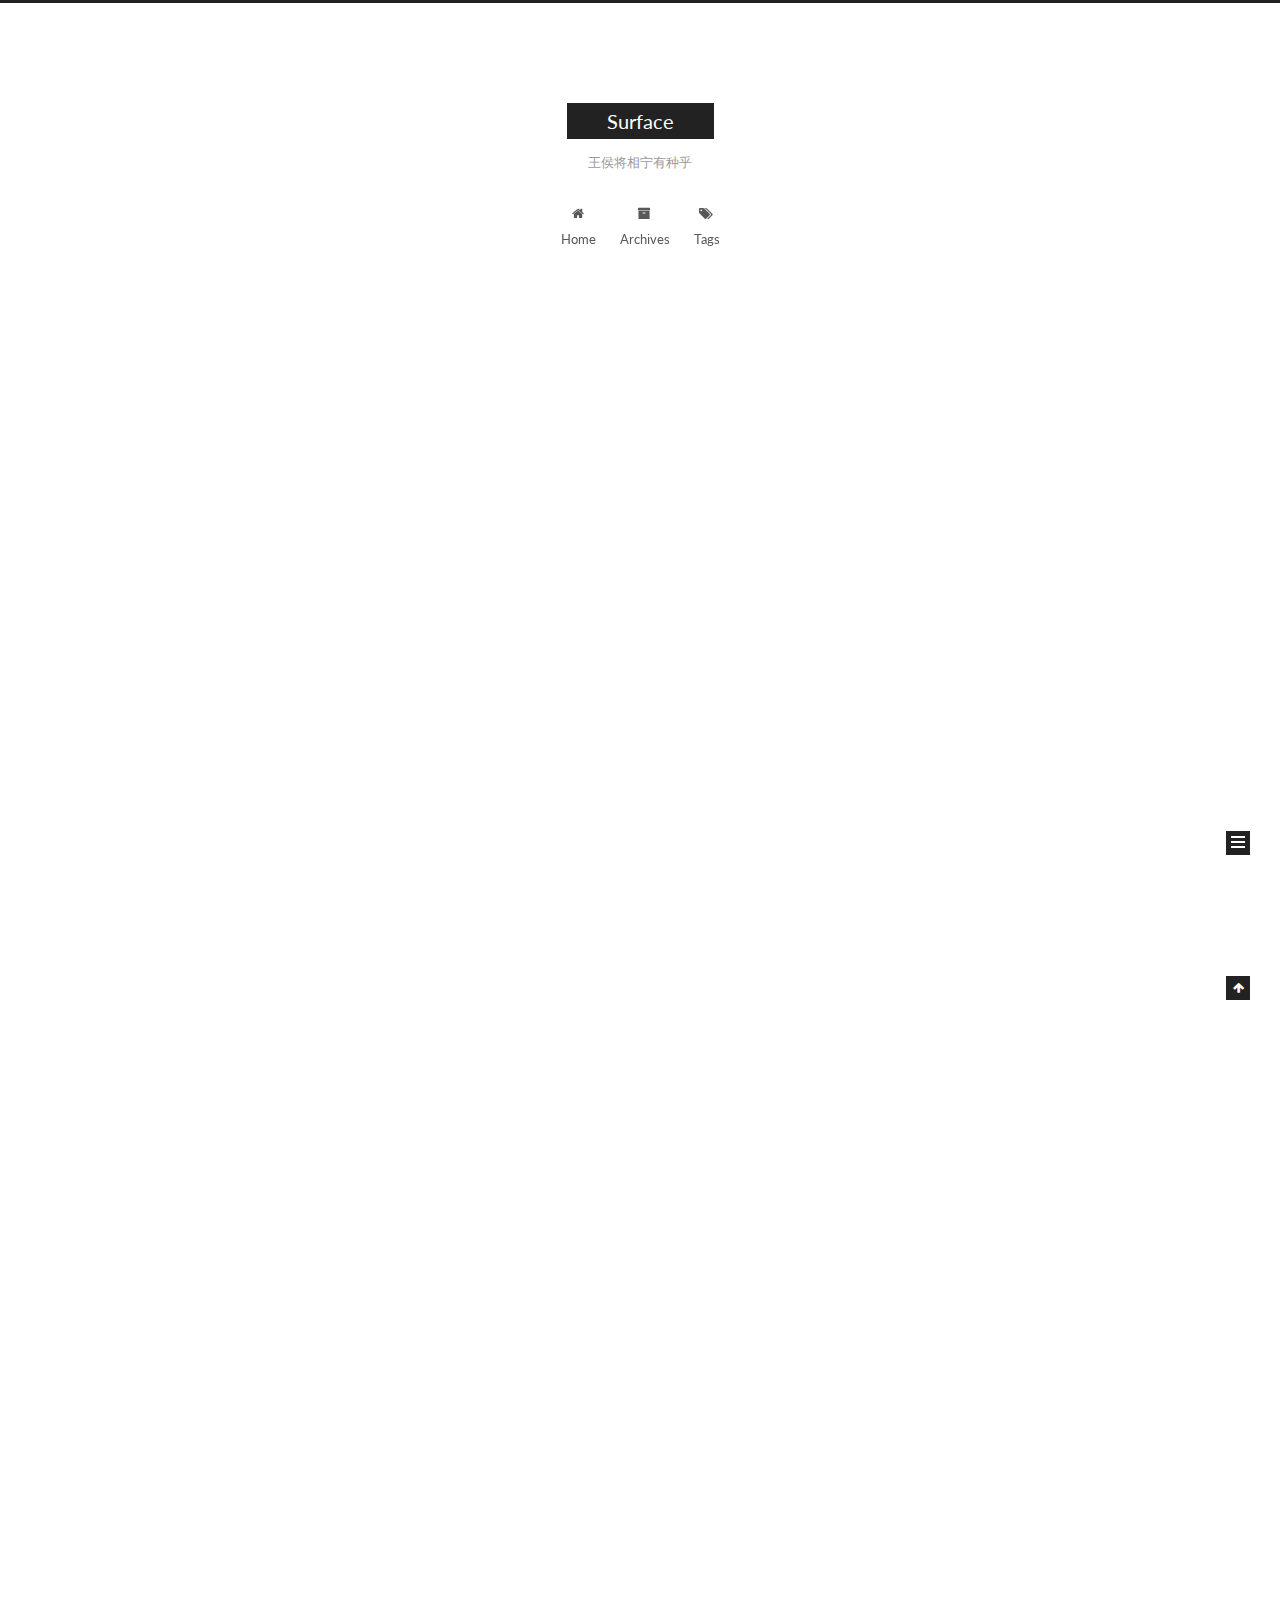
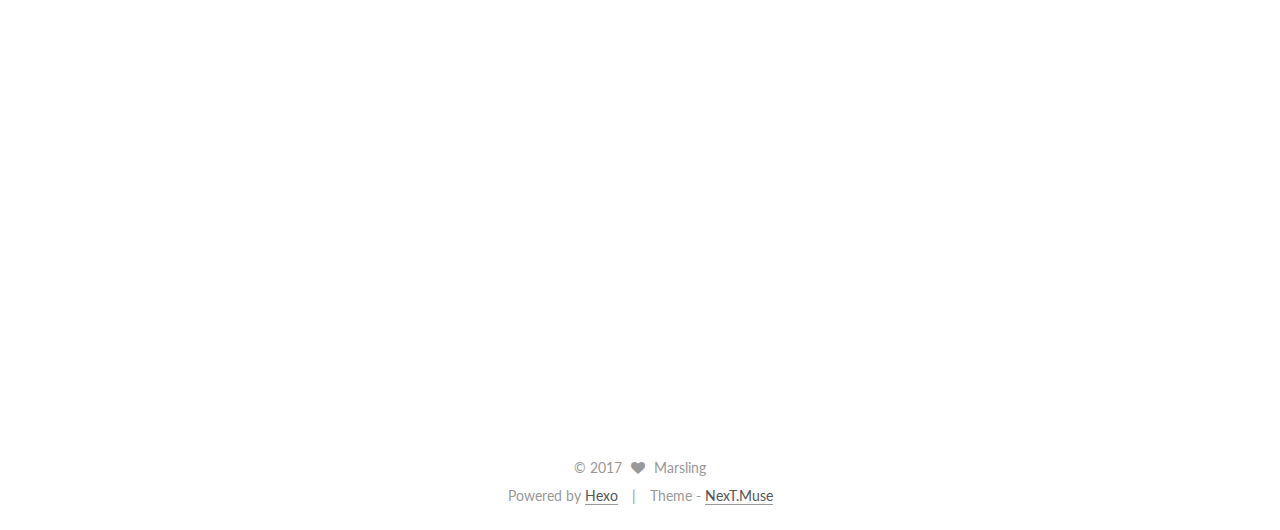
==== commit b07b246a: "Site updated: 2017-03-22 01:02:54" ====
--- a/index.html
+++ b/index.html
@@ -194,7 +194,7 @@
             
               <i class="menu-item-icon fa fa-fw fa-home"></i> <br />
             
-            Startseite
+            Home
           </a>
         </li>
       
@@ -204,7 +204,7 @@
             
               <i class="menu-item-icon fa fa-fw fa-archive"></i> <br />
             
-            Archiv
+            Archives
           </a>
         </li>
       
@@ -284,7 +284,7 @@
                 <i class="fa fa-calendar-o"></i>
               </span>
               
-                <span class="post-meta-item-text">Veröffentlicht am</span>
+                <span class="post-meta-item-text">Posted on</span>
               
               <time title="Post created" itemprop="dateCreated datePublished" datetime="2017-03-21T15:09:53+08:00">
                 2017-03-21
@@ -404,7 +404,7 @@
                 <i class="fa fa-calendar-o"></i>
               </span>
               
-                <span class="post-meta-item-text">Veröffentlicht am</span>
+                <span class="post-meta-item-text">Posted on</span>
               
               <time title="Post created" itemprop="dateCreated datePublished" datetime="2017-03-21T13:14:01+08:00">
                 2017-03-21
@@ -524,7 +524,7 @@
                 <i class="fa fa-calendar-o"></i>
               </span>
               
-                <span class="post-meta-item-text">Veröffentlicht am</span>
+                <span class="post-meta-item-text">Posted on</span>
               
               <time title="Post created" itemprop="dateCreated datePublished" datetime="2017-03-21T13:12:32+08:00">
                 2017-03-21
@@ -653,7 +653,7 @@
                 <i class="fa fa-calendar-o"></i>
               </span>
               
-                <span class="post-meta-item-text">Veröffentlicht am</span>
+                <span class="post-meta-item-text">Posted on</span>
               
               <time title="Post created" itemprop="dateCreated datePublished" datetime="2017-03-20T23:45:42+08:00">
                 2017-03-20
@@ -773,7 +773,7 @@
             <div class="site-state-item site-state-posts">
               <a href="/archives">
                 <span class="site-state-item-count">4</span>
-                <span class="site-state-item-name">Artikel</span>
+                <span class="site-state-item-name">posts</span>
               </a>
             </div>
           
@@ -827,7 +827,7 @@
 
 
 <div class="powered-by">
-  Erstellt mit  <a class="theme-link" href="https://hexo.io">Hexo</a>
+  Powered by <a class="theme-link" href="https://hexo.io">Hexo</a>
 </div>
 
 <div class="theme-info">
--- a/css/main.css
+++ b/css/main.css
@@ -1684,7 +1684,7 @@
   width: 4px;
   height: 4px;
   border-radius: 50%;
-  background: #33ff9f;
+  background: #a8ffff;
 }
 .links-of-blogroll {
   font-size: 13px;
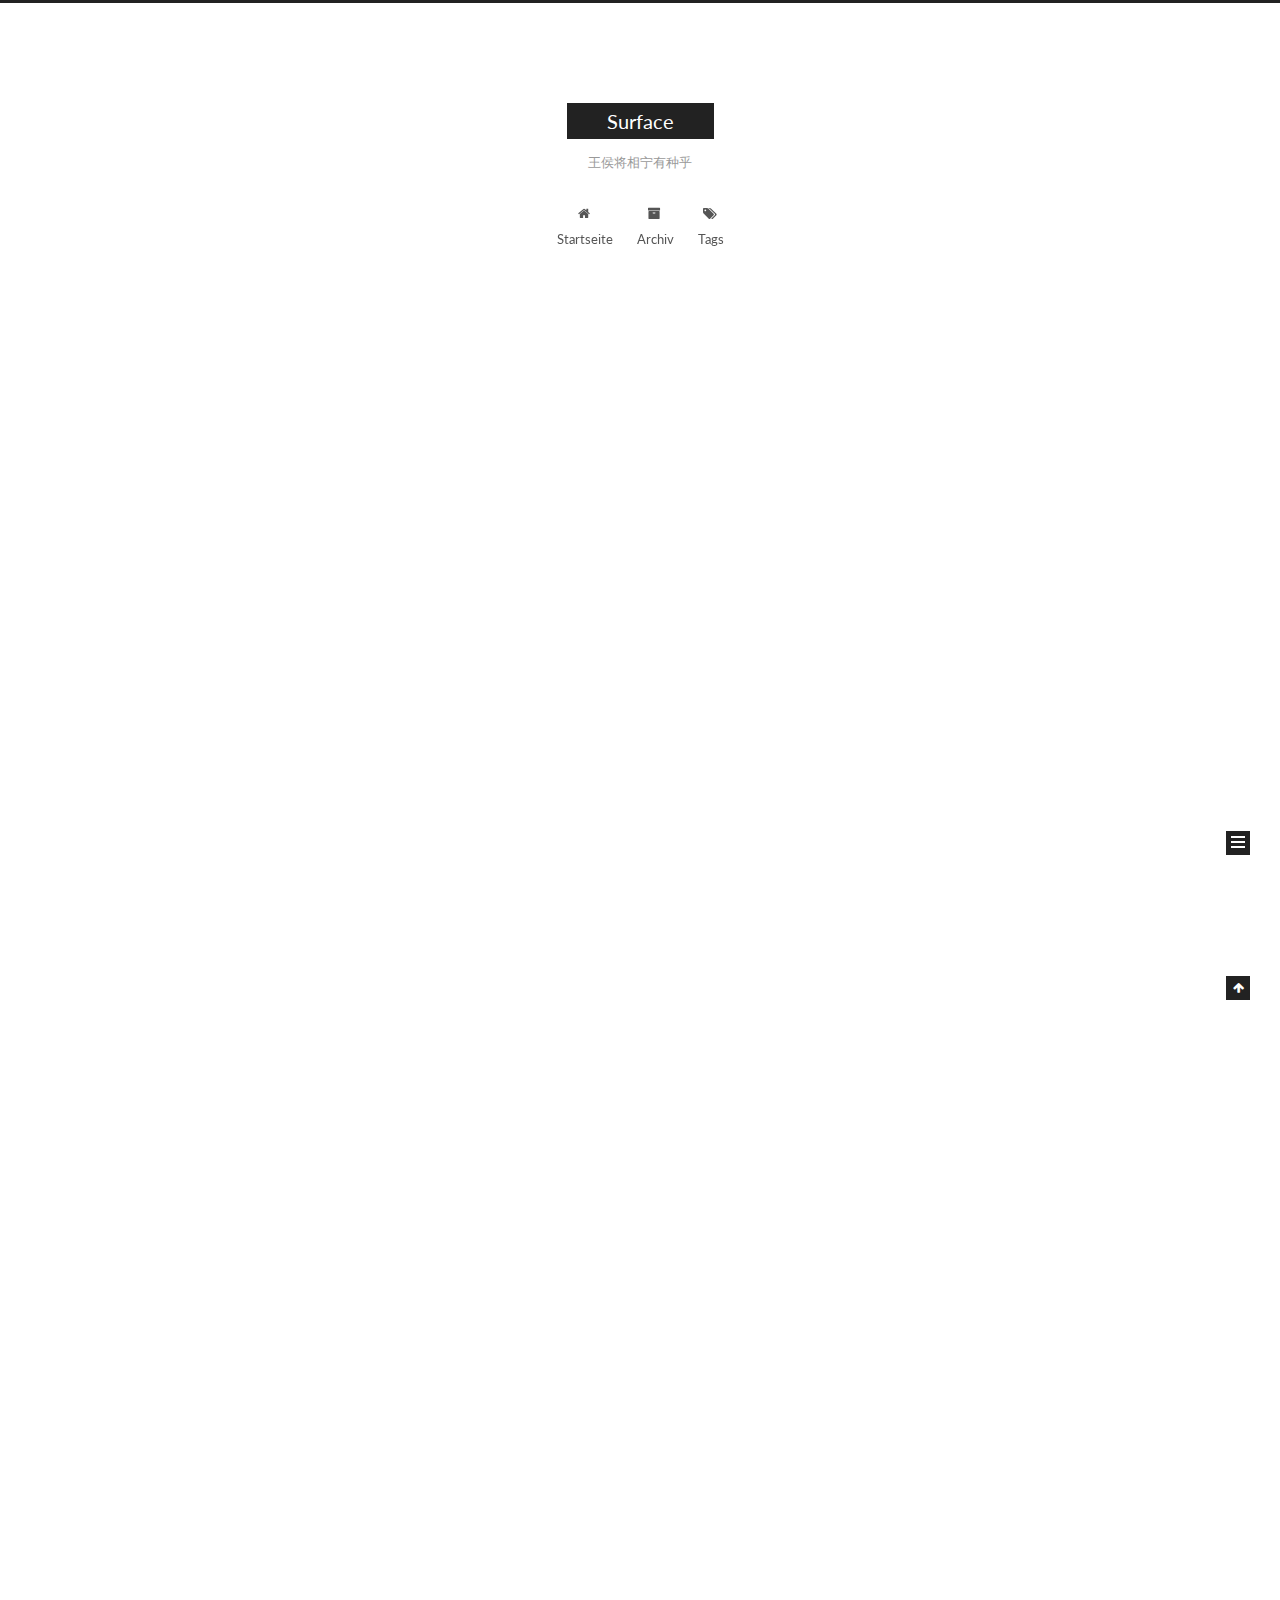
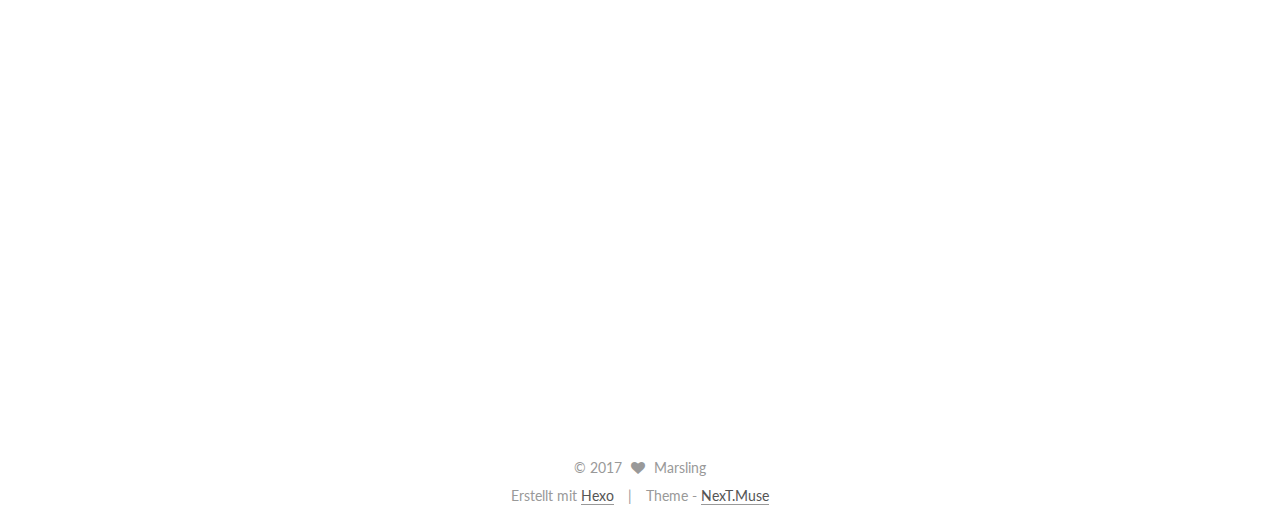
==== commit e930efc7: "Site updated: 2017-03-22 01:04:42" ====
--- a/index.html
+++ b/index.html
@@ -194,7 +194,7 @@
             
               <i class="menu-item-icon fa fa-fw fa-home"></i> <br />
             
-            Home
+            Startseite
           </a>
         </li>
       
@@ -204,7 +204,7 @@
             
               <i class="menu-item-icon fa fa-fw fa-archive"></i> <br />
             
-            Archives
+            Archiv
           </a>
         </li>
       
@@ -284,7 +284,7 @@
                 <i class="fa fa-calendar-o"></i>
               </span>
               
-                <span class="post-meta-item-text">Posted on</span>
+                <span class="post-meta-item-text">Veröffentlicht am</span>
               
               <time title="Post created" itemprop="dateCreated datePublished" datetime="2017-03-21T15:09:53+08:00">
                 2017-03-21
@@ -404,7 +404,7 @@
                 <i class="fa fa-calendar-o"></i>
               </span>
               
-                <span class="post-meta-item-text">Posted on</span>
+                <span class="post-meta-item-text">Veröffentlicht am</span>
               
               <time title="Post created" itemprop="dateCreated datePublished" datetime="2017-03-21T13:14:01+08:00">
                 2017-03-21
@@ -524,7 +524,7 @@
                 <i class="fa fa-calendar-o"></i>
               </span>
               
-                <span class="post-meta-item-text">Posted on</span>
+                <span class="post-meta-item-text">Veröffentlicht am</span>
               
               <time title="Post created" itemprop="dateCreated datePublished" datetime="2017-03-21T13:12:32+08:00">
                 2017-03-21
@@ -653,7 +653,7 @@
                 <i class="fa fa-calendar-o"></i>
               </span>
               
-                <span class="post-meta-item-text">Posted on</span>
+                <span class="post-meta-item-text">Veröffentlicht am</span>
               
               <time title="Post created" itemprop="dateCreated datePublished" datetime="2017-03-20T23:45:42+08:00">
                 2017-03-20
@@ -773,7 +773,7 @@
             <div class="site-state-item site-state-posts">
               <a href="/archives">
                 <span class="site-state-item-count">4</span>
-                <span class="site-state-item-name">posts</span>
+                <span class="site-state-item-name">Artikel</span>
               </a>
             </div>
           
@@ -827,7 +827,7 @@
 
 
 <div class="powered-by">
-  Powered by <a class="theme-link" href="https://hexo.io">Hexo</a>
+  Erstellt mit  <a class="theme-link" href="https://hexo.io">Hexo</a>
 </div>
 
 <div class="theme-info">
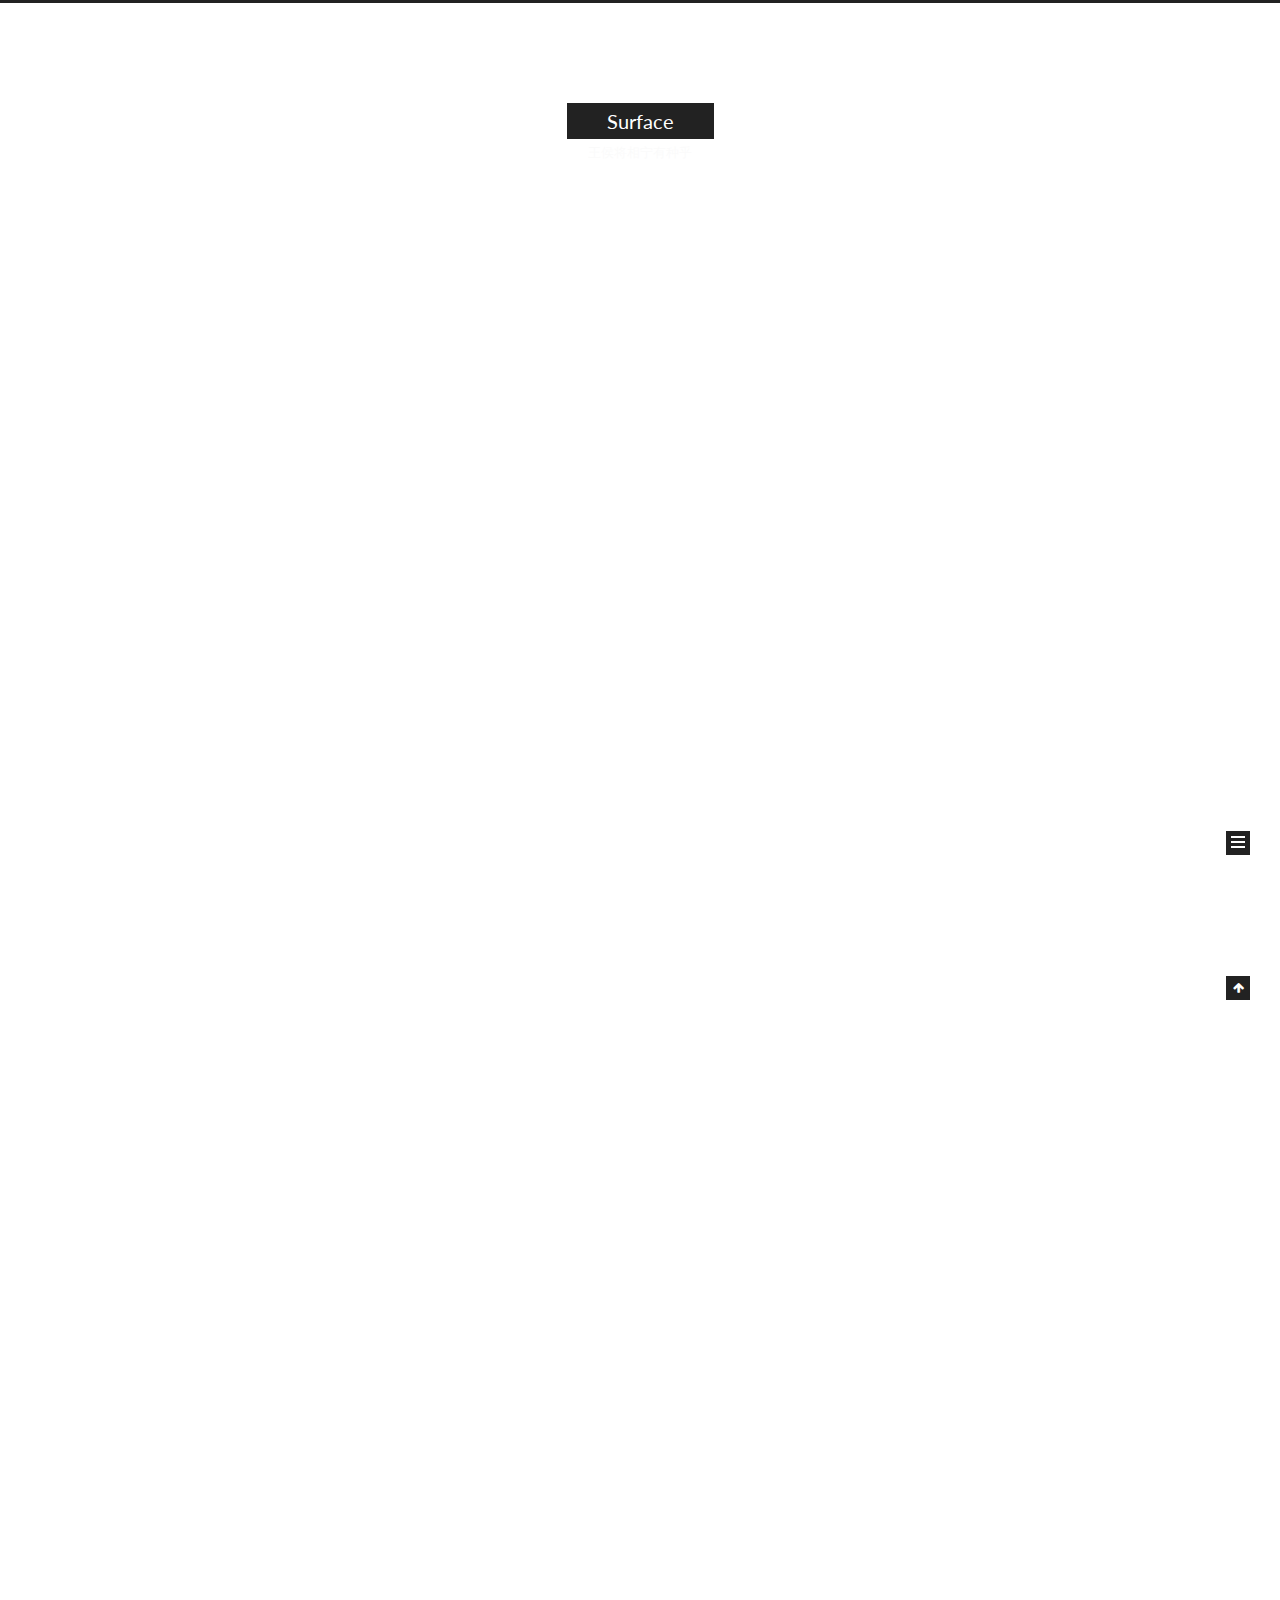
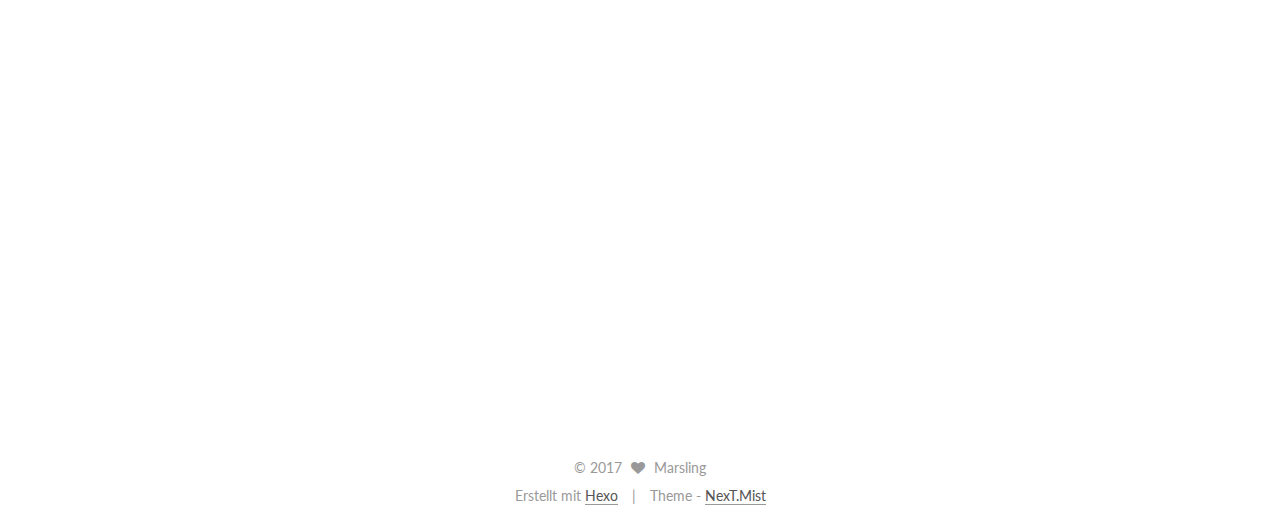
==== commit 1dca6f13: "Site updated: 2017-03-22 01:19:14" ====
--- a/index.html
+++ b/index.html
@@ -5,7 +5,7 @@
   
 
 
-<html class="theme-next muse use-motion" lang="">
+<html class="theme-next mist use-motion" lang="">
 <head>
   <meta charset="UTF-8"/>
 <meta http-equiv="X-UA-Compatible" content="IE=edge" />
@@ -100,7 +100,7 @@
   var NexT = window.NexT || {};
   var CONFIG = {
     root: '/',
-    scheme: 'Muse',
+    scheme: 'Mist',
     sidebar: {"position":"left","display":"post","offset":12,"offset_float":0,"b2t":false,"scrollpercent":false},
     fancybox: true,
     motion: true,
@@ -833,7 +833,7 @@
 <div class="theme-info">
   Theme -
   <a class="theme-link" href="https://github.com/iissnan/hexo-theme-next">
-    NexT.Muse
+    NexT.Mist
   </a>
 </div>
 
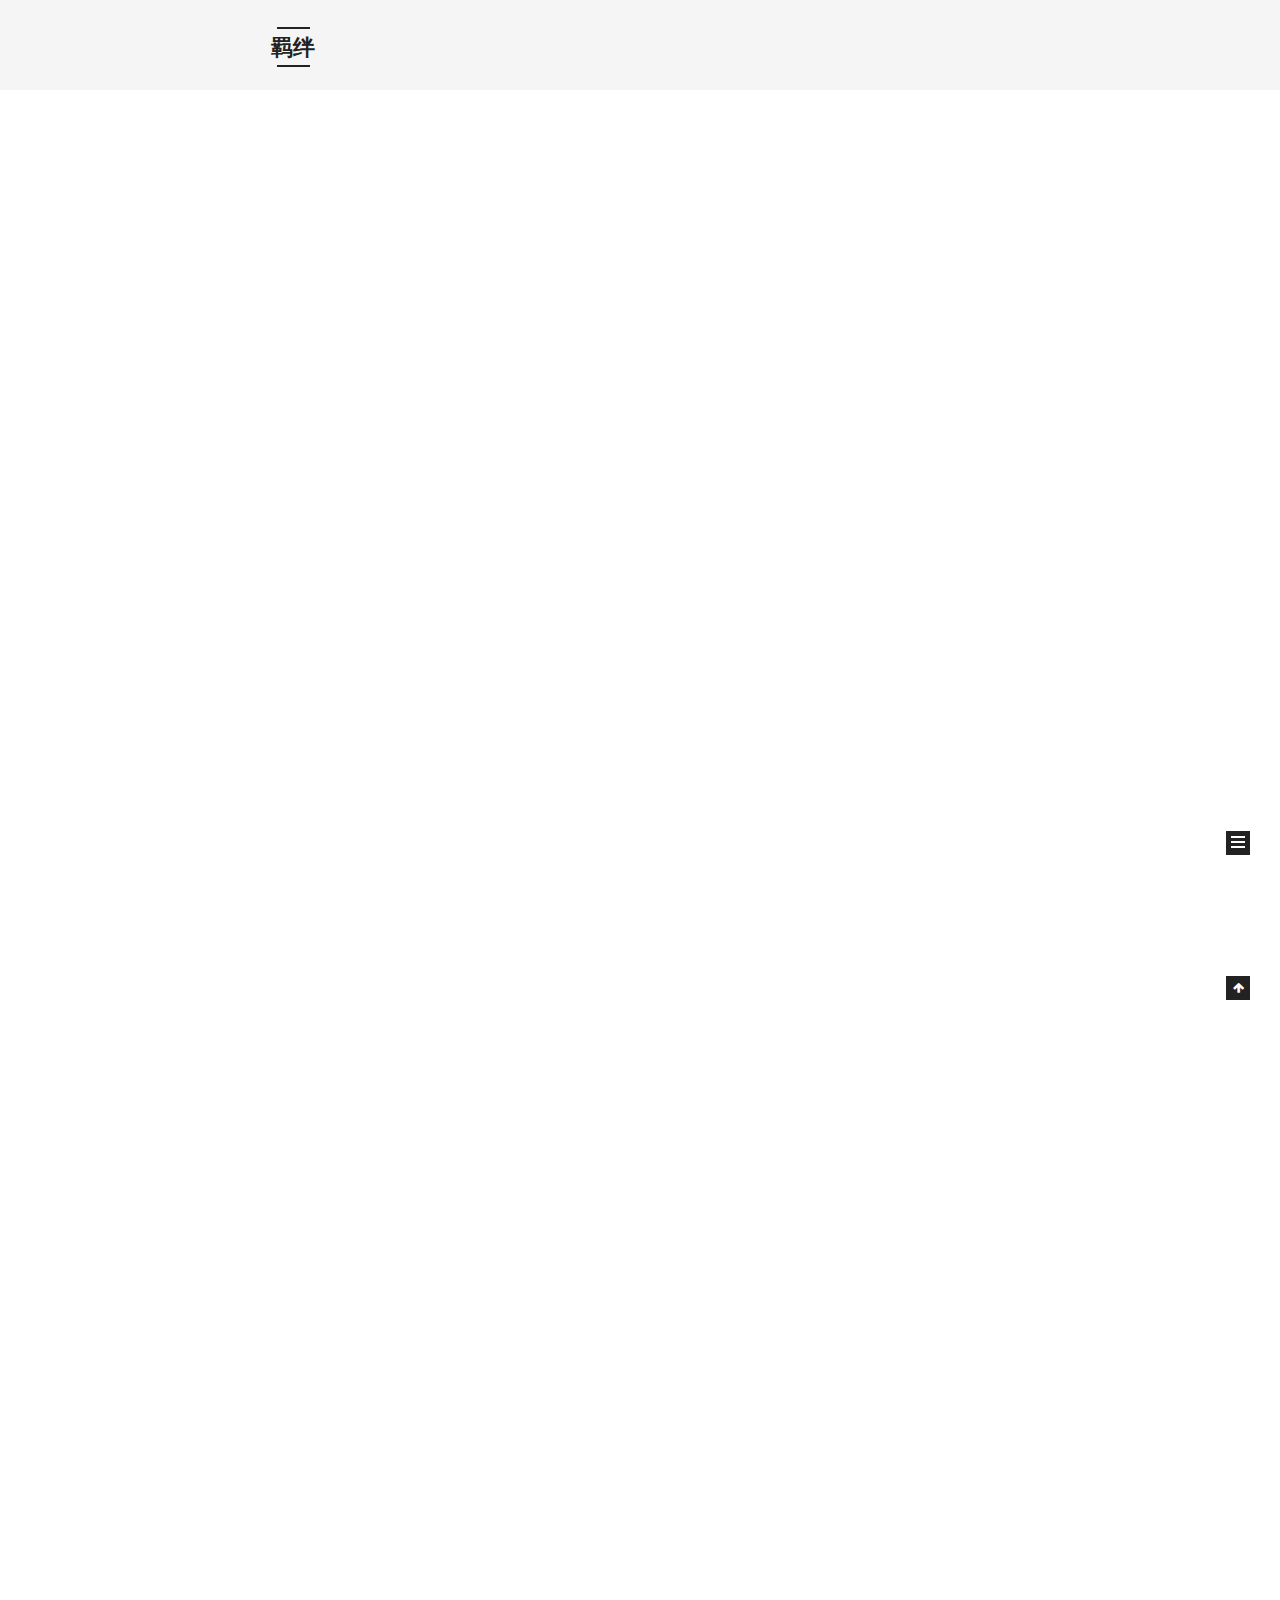
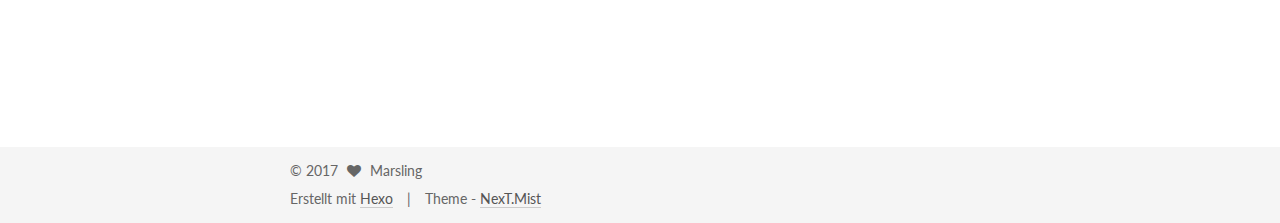
==== commit 25f86c2f: "Site updated: 2017-03-22 01:33:47" ====
--- a/index.html
+++ b/index.html
@@ -88,11 +88,11 @@
 
 
 <meta property="og:type" content="website">
-<meta property="og:title" content="Surface">
+<meta property="og:title" content="羁绊">
 <meta property="og:url" content="http://yoursite.com/index.html">
-<meta property="og:site_name" content="Surface">
+<meta property="og:site_name" content="羁绊">
 <meta name="twitter:card" content="summary">
-<meta name="twitter:title" content="Surface">
+<meta name="twitter:title" content="羁绊">
 
 
 
@@ -126,7 +126,7 @@
 
 
 
-  <title> 学而不思则罔，思而不学则殆 - Surface -  </title>
+  <title> 学而不思则罔，思而不学则殆 - 羁绊 -  </title>
 </head>
 
 <body itemscope itemtype="http://schema.org/WebPage" lang="">
@@ -164,7 +164,7 @@
     <div class="custom-logo-site-title">
       <a href="/"  class="brand" rel="start">
         <span class="logo-line-before"><i></i></span>
-        <span class="site-title">Surface</span>
+        <span class="site-title">羁绊</span>
         <span class="logo-line-after"><i></i></span>
       </a>
     </div>
@@ -256,7 +256,7 @@
     </span>
 
     <span hidden itemprop="publisher" itemscope itemtype="http://schema.org/Organization">
-      <meta itemprop="name" content="Surface">
+      <meta itemprop="name" content="羁绊">
     </span>
 
     
@@ -376,7 +376,7 @@
     </span>
 
     <span hidden itemprop="publisher" itemscope itemtype="http://schema.org/Organization">
-      <meta itemprop="name" content="Surface">
+      <meta itemprop="name" content="羁绊">
     </span>
 
     
@@ -496,7 +496,7 @@
     </span>
 
     <span hidden itemprop="publisher" itemscope itemtype="http://schema.org/Organization">
-      <meta itemprop="name" content="Surface">
+      <meta itemprop="name" content="羁绊">
     </span>
 
     
@@ -625,7 +625,7 @@
     </span>
 
     <span hidden itemprop="publisher" itemscope itemtype="http://schema.org/Organization">
-      <meta itemprop="name" content="Surface">
+      <meta itemprop="name" content="羁绊">
     </span>
 
     
--- a/css/main.css
+++ b/css/main.css
@@ -226,51 +226,51 @@
   margin: 20px 0 15px;
 }
 h1 {
+  font-size: 24px;
+}
+@media (max-width: 767px) {
+  h1 {
+    font-size: 20px;
+  }
+}
+h2 {
   font-size: 22px;
 }
 @media (max-width: 767px) {
-  h1 {
+  h2 {
     font-size: 18px;
   }
 }
-h2 {
+h3 {
   font-size: 20px;
 }
 @media (max-width: 767px) {
-  h2 {
+  h3 {
     font-size: 16px;
   }
 }
-h3 {
+h4 {
   font-size: 18px;
 }
 @media (max-width: 767px) {
-  h3 {
+  h4 {
     font-size: 14px;
   }
 }
-h4 {
+h5 {
   font-size: 16px;
 }
 @media (max-width: 767px) {
-  h4 {
+  h5 {
     font-size: 12px;
   }
 }
-h5 {
+h6 {
   font-size: 14px;
 }
 @media (max-width: 767px) {
-  h5 {
+  h6 {
     font-size: 10px;
-  }
-}
-h6 {
-  font-size: 12px;
-}
-@media (max-width: 767px) {
-  h6 {
-    font-size: 8px;
   }
 }
 p {
@@ -968,7 +968,7 @@
 }
 .site-meta {
   margin: 0;
-  text-align: center;
+  text-align: left;
 }
 @media (max-width: 767px) {
   .site-meta {
@@ -979,12 +979,12 @@
   position: relative;
   display: inline-block;
   padding: 0 40px;
-  color: #fff;
+  color: #222;
   background: #222;
   border-bottom: none;
 }
 .brand:hover {
-  color: #fff;
+  color: #222;
 }
 .logo {
   display: inline-block;
@@ -1198,7 +1198,7 @@
 .posts-collapse {
   position: relative;
   z-index: 1010;
-  margin-left: 55px;
+  margin-left: 0;
 }
 .posts-collapse::after {
   content: " ";
@@ -1422,9 +1422,9 @@
   margin-top: 50px;
 }
 .post-button .btn {
-  color: #fff;
+  color: #555;
   font-size: 14px;
-  background: #222;
+  background: transparent;
   border-radius: 0;
   line-height: 2;
   margin: 0 4px 8px 4px;
@@ -1684,7 +1684,7 @@
   width: 4px;
   height: 4px;
   border-radius: 50%;
-  background: #a8ffff;
+  background: #4dffe4;
 }
 .links-of-blogroll {
   font-size: 13px;
@@ -2456,78 +2456,319 @@
 .page-post-detail .comments {
   overflow: hidden;
 }
-@media (max-width: 767px) {
-  .header-inner,
-  .container .main-inner,
+h1,
+h2,
+h3,
+h4,
+h5,
+h6 {
+  margin: 20px 0 10px;
+}
+p {
+  margin: 0 0 25px 0;
+}
+a {
+  border-bottom-color: #ccc;
+}
+hr {
+  margin: 20px 0;
+  height: 2px;
+}
+.main-inner {
+  margin-top: 80px;
+}
+.header {
+  background: #f5f5f5;
+}
+.header-inner {
+  padding: 25px 0 20px;
+}
+.header-inner:before,
+.header-inner:after {
+  content: " ";
+  display: table;
+}
+.header-inner:after {
+  clear: both;
+}
+@media (max-width: 767px) {
+  .header-inner {
+    width: auto;
+    margin-bottom: 50px;
+    padding: 10px;
+  }
+}
+.site-meta {
+  float: left;
+  margin-left: -20px;
+  line-height: normal;
+}
+@media (max-width: 767px) {
+  .site-meta {
+    margin-left: 10px;
+  }
+}
+.site-meta .brand {
+  padding: 2px 1px;
+  background: none;
+}
+@media (max-width: 767px) {
+  .site-meta .brand {
+    display: block;
+  }
+}
+.site-meta .logo {
+  display: none;
+}
+.site-meta .site-title {
+  font-size: 22px;
+  font-weight: bolder;
+}
+@media (max-width: 767px) {
+  .site-meta .site-title {
+    line-height: 34px;
+  }
+}
+.logo-line-before,
+.logo-line-after {
+  display: block;
+  overflow: hidden;
+  margin: 0 auto;
+  width: 75%;
+}
+@media (max-width: 767px) {
+  .logo-line-before,
+  .logo-line-after {
+    display: none;
+  }
+}
+.logo-line-before i,
+.logo-line-after i {
+  position: relative;
+  display: block;
+  height: 2px;
+  background: #222;
+}
+@media (max-width: 767px) {
+  .logo-line-before i,
+  .logo-line-after i {
+    height: 3px;
+  }
+}
+.use-motion .logo-line-before i {
+  left: -100%;
+}
+.use-motion .logo-line-after i {
+  right: -100%;
+}
+.site-subtitle {
+  display: none;
+}
+.site-nav-toggle {
+  position: static;
+  float: right;
+}
+.menu {
+  float: right;
+  margin: 8px 0 0 0;
+}
+@media (max-width: 767px) {
+  .menu {
+    margin: 20px 0 0 0;
+    padding: 0;
+  }
+}
+.menu br {
+  display: none;
+}
+.menu .menu-item {
+  margin: 0;
+}
+@media (max-width: 767px) {
+  .menu .menu-item {
+    display: block;
+  }
+}
+.menu .menu-item a {
+  padding: 0 10px;
+  background: none;
+  border: none;
+  border-radius: 2px;
+  transition-property: background;
+}
+@media (max-width: 767px) {
+  .menu .menu-item a {
+    text-align: left;
+  }
+}
+.menu .menu-item a:hover {
+  background: #e1e1e1;
+}
+.menu a::before {
+  display: none;
+}
+@media (max-width: 767px) {
+  .menu a::before {
+    display: block;
+  }
+}
+@media (max-width: 767px) {
+  .menu {
+    float: none;
+  }
+}
+.site-search form {
+  display: none;
+}
+.posts-expand {
+  padding-top: 0;
+}
+.posts-expand .post-title,
+.posts-expand .post-meta {
+  text-align: left;
+}
+@media (max-width: 767px) {
+  .posts-expand .post-title,
+  .posts-expand .post-meta {
+    text-align: center;
+  }
+}
+.posts-expand .post-eof {
+  display: none;
+}
+.posts-expand .post {
+  margin-top: 120px;
+}
+.posts-expand .post:first-child {
+  margin-top: 0;
+}
+.posts-expand .post-meta {
+  margin-top: 5px;
+  margin-bottom: 20px;
+}
+.posts-expand .post-title {
+  position: relative;
+  font-size: 26px;
+  font-weight: 400;
+}
+@media (max-width: 767px) {
+  .posts-expand .post-title {
+    font-size: 20px;
+  }
+}
+@media (min-width: 1600px) {
+  .posts-expand .post-title {
+    font-size: 26px;
+  }
+}
+.posts-expand .post-title:hover:before {
+  background: #222;
+}
+.posts-expand .post-body img {
+  margin: 0;
+}
+.posts-expand .post-tags {
+  text-align: left;
+}
+.posts-expand .post-tags a {
+  padding: 1px 5px;
+  background: #f5f5f5;
+  border-bottom: none;
+}
+.posts-expand .post-tags a:hover {
+  background: #ccc;
+}
+.posts-expand .post-nav {
+  margin-top: 40px;
+}
+.post-button {
+  margin-top: 20px;
+  text-align: left;
+}
+.post-button a {
+  margin: 0 8px 8px 0 !important;
+  padding: 0;
+  font-size: 14px;
+  color: #666;
+  background: none;
+  border: none;
+  border-bottom: 2px solid #666;
+  transition-property: border;
+}
+@media (max-width: 767px) {
+  .post-button a {
+    font-size: 12px;
+  }
+}
+@media (min-width: 1600px) {
+  .post-button a {
+    font-size: 16px;
+  }
+}
+.post-button a:hover {
+  border-bottom-color: #222;
+}
+.links-of-blogroll-inline .links-of-blogroll-item {
+  display: inline-block;
+}
+.btn {
+  padding: 0 10px;
+  border-width: 2px;
+  border-radius: 0;
+}
+.headband {
+  display: none;
+}
+.site-search {
+  position: relative;
+  float: right;
+  margin-top: 5px;
+  padding-top: 3px;
+}
+@media (max-width: 767px) {
+  .site-search {
+    float: none;
+    padding: 0 10px;
+  }
+}
+@media (max-width: 767px) {
+  .container .main-inner {
+    width: auto;
+  }
+}
+.page-post-detail .post-title,
+.page-post-detail .post-meta {
+  text-align: center;
+}
+.page-post-detail .post-title:before {
+  display: none;
+}
+.page-post-detail .post-meta {
+  margin-bottom: 60px;
+}
+.pagination {
+  margin: 120px 0 0;
+  text-align: left;
+}
+@media (max-width: 767px) {
+  .pagination {
+    margin: 80px 10px 0;
+    text-align: center;
+  }
+}
+.footer {
+  margin-top: 80px;
+  padding: 10px 0;
+  background: #f5f5f5;
+  color: #666;
+}
+.footer-inner {
+  margin: 0 auto;
+  text-align: left;
+}
+@media (max-width: 767px) {
   .footer-inner {
     width: auto;
-  }
-}
-embed {
-  display: block;
-  margin: 0px auto 25px auto;
-}
-.custom-logo .site-meta-headline {
-  text-align: center;
-}
-.custom-logo .brand {
-  background: none;
-}
-.custom-logo .site-title {
-  margin: 10px auto 0;
-  font-size: 24px;
-  color: #222;
-}
-.custom-logo .site-title a {
-  border: none;
-}
-.custom-logo-image {
-  margin: 0 auto;
-  padding: 5px;
-  max-width: 150px;
-  background: #fff;
-}
-@media (max-width: 767px) {
-  .site-nav {
-    position: absolute;
-    left: 0;
-    top: 52px;
-    margin: 0;
-    width: 100%;
-    padding: 0;
-    background: #fff;
-    border-bottom: 1px solid #ddd;
-    z-index: 1;
-  }
-}
-@media (max-width: 767px) {
-  .menu {
-    text-align: left;
-  }
-}
-@media (max-width: 767px) {
-  .menu .menu-item {
-    display: block;
-    margin: 0 10px;
-    vertical-align: top;
-  }
-}
-@media (max-width: 767px) {
-  .menu .menu-item br {
-    display: none;
-  }
-}
-@media (max-width: 767px) {
-  .menu .menu-item a {
-    padding: 5px 10px;
-  }
-}
-.menu .menu-item .fa {
-  margin-right: 0;
-}
-.site-search form {
-  display: none;
-}
-.links-of-blogroll-inline .links-of-blogroll-item {
-  display: inline-block;
-}
+    text-align: center;
+  }
+}
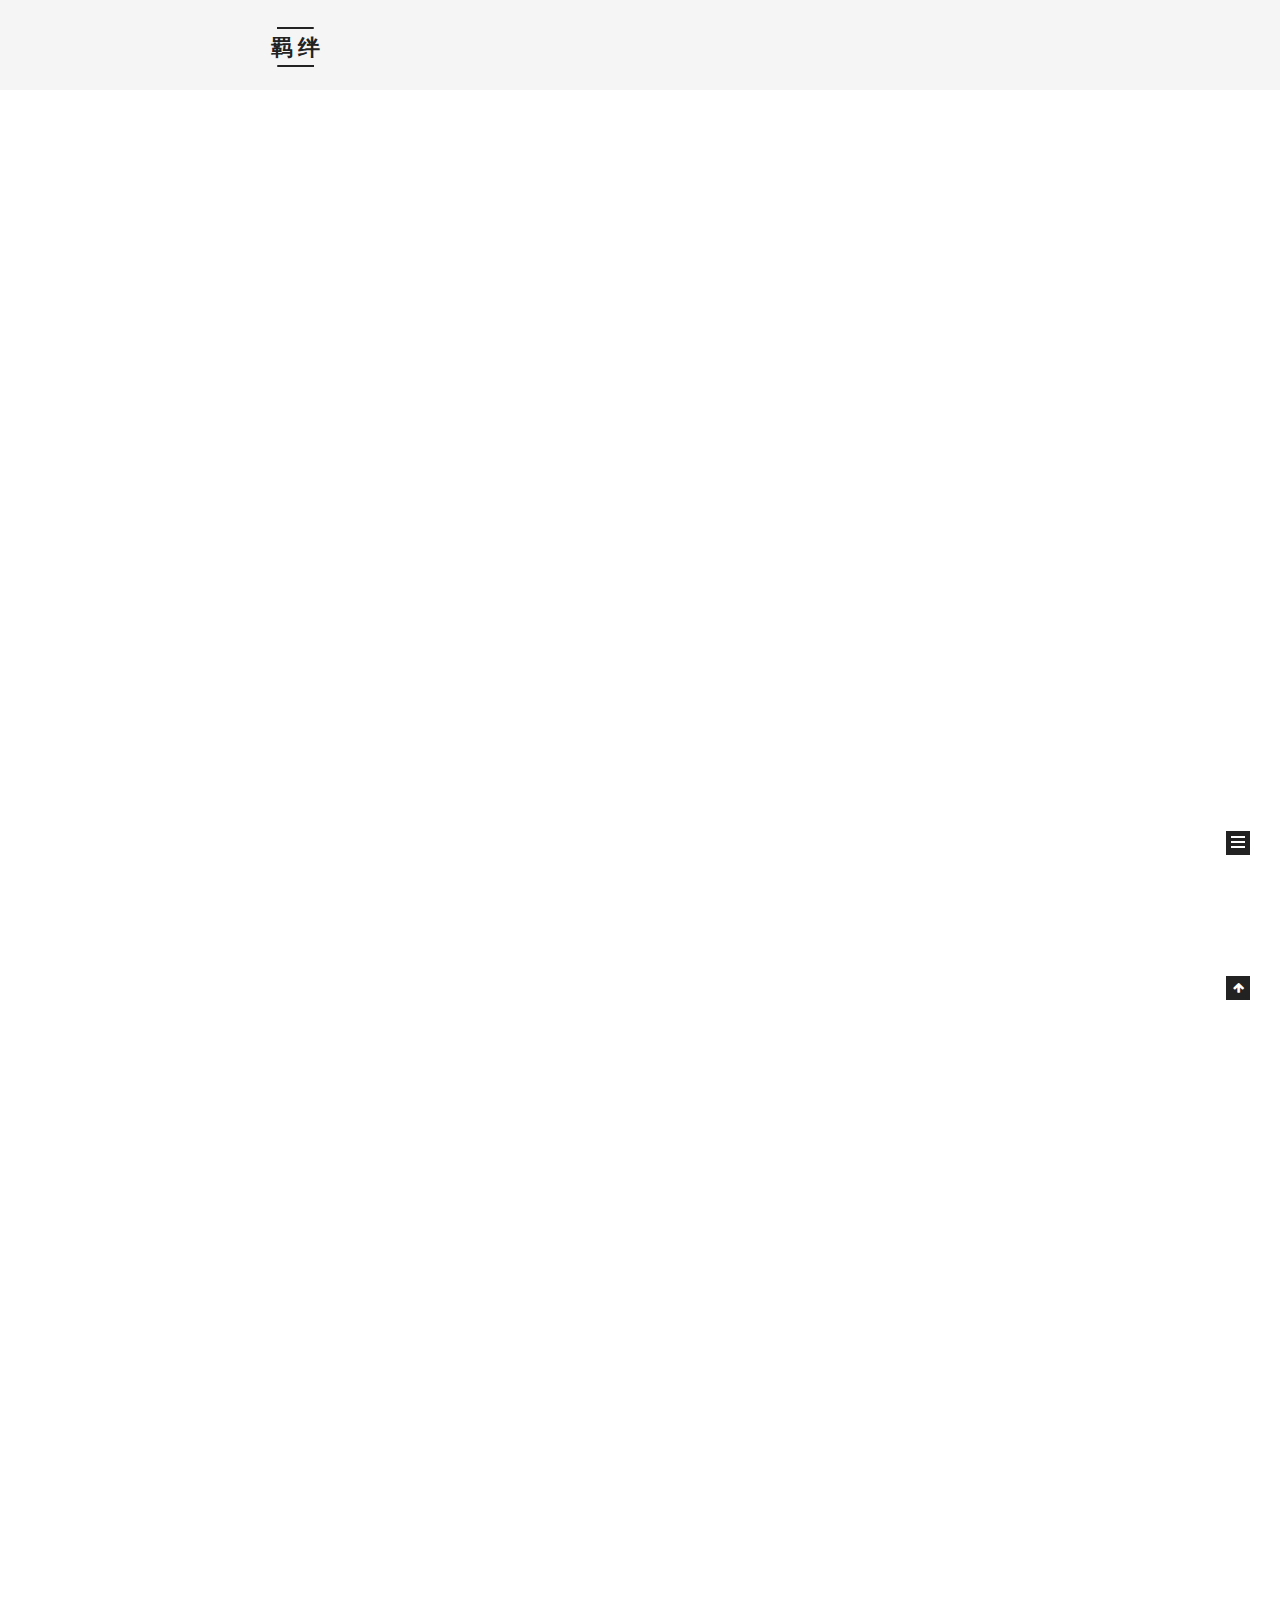
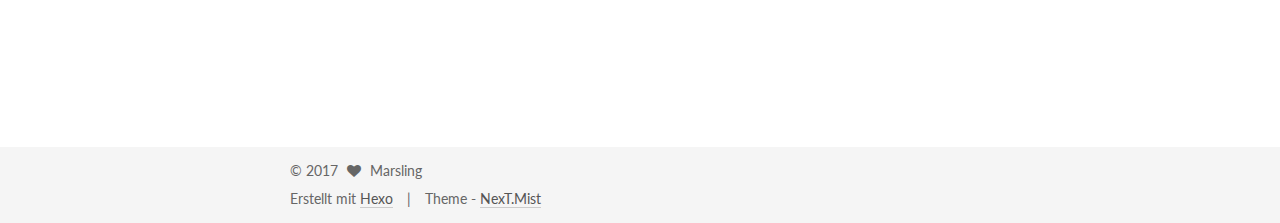
==== commit c44daac8: "Site updated: 2017-03-22 01:39:07" ====
--- a/index.html
+++ b/index.html
@@ -71,7 +71,7 @@
 <link href="/css/main.css?v=5.1.0" rel="stylesheet" type="text/css" />
 
 
-  <meta name="keywords" content="学而不思则罔，思而不学则殆" />
+  <meta name="keywords" content="说到做到 这就是我的忍道" />
 
 
 
@@ -88,11 +88,11 @@
 
 
 <meta property="og:type" content="website">
-<meta property="og:title" content="羁绊">
+<meta property="og:title" content="羁   绊">
 <meta property="og:url" content="http://yoursite.com/index.html">
-<meta property="og:site_name" content="羁绊">
+<meta property="og:site_name" content="羁   绊">
 <meta name="twitter:card" content="summary">
-<meta name="twitter:title" content="羁绊">
+<meta name="twitter:title" content="羁   绊">
 
 
 
@@ -126,7 +126,7 @@
 
 
 
-  <title> 学而不思则罔，思而不学则殆 - 羁绊 -  </title>
+  <title> 说到做到 这就是我的忍道 - 羁   绊 -  </title>
 </head>
 
 <body itemscope itemtype="http://schema.org/WebPage" lang="">
@@ -164,7 +164,7 @@
     <div class="custom-logo-site-title">
       <a href="/"  class="brand" rel="start">
         <span class="logo-line-before"><i></i></span>
-        <span class="site-title">羁绊</span>
+        <span class="site-title">羁   绊</span>
         <span class="logo-line-after"><i></i></span>
       </a>
     </div>
@@ -256,7 +256,7 @@
     </span>
 
     <span hidden itemprop="publisher" itemscope itemtype="http://schema.org/Organization">
-      <meta itemprop="name" content="羁绊">
+      <meta itemprop="name" content="羁   绊">
     </span>
 
     
@@ -376,7 +376,7 @@
     </span>
 
     <span hidden itemprop="publisher" itemscope itemtype="http://schema.org/Organization">
-      <meta itemprop="name" content="羁绊">
+      <meta itemprop="name" content="羁   绊">
     </span>
 
     
@@ -496,7 +496,7 @@
     </span>
 
     <span hidden itemprop="publisher" itemscope itemtype="http://schema.org/Organization">
-      <meta itemprop="name" content="羁绊">
+      <meta itemprop="name" content="羁   绊">
     </span>
 
     
@@ -625,7 +625,7 @@
     </span>
 
     <span hidden itemprop="publisher" itemscope itemtype="http://schema.org/Organization">
-      <meta itemprop="name" content="羁绊">
+      <meta itemprop="name" content="羁   绊">
     </span>
 
     
--- a/css/main.css
+++ b/css/main.css
@@ -1684,7 +1684,7 @@
   width: 4px;
   height: 4px;
   border-radius: 50%;
-  background: #4dffe4;
+  background: #69ff86;
 }
 .links-of-blogroll {
   font-size: 13px;
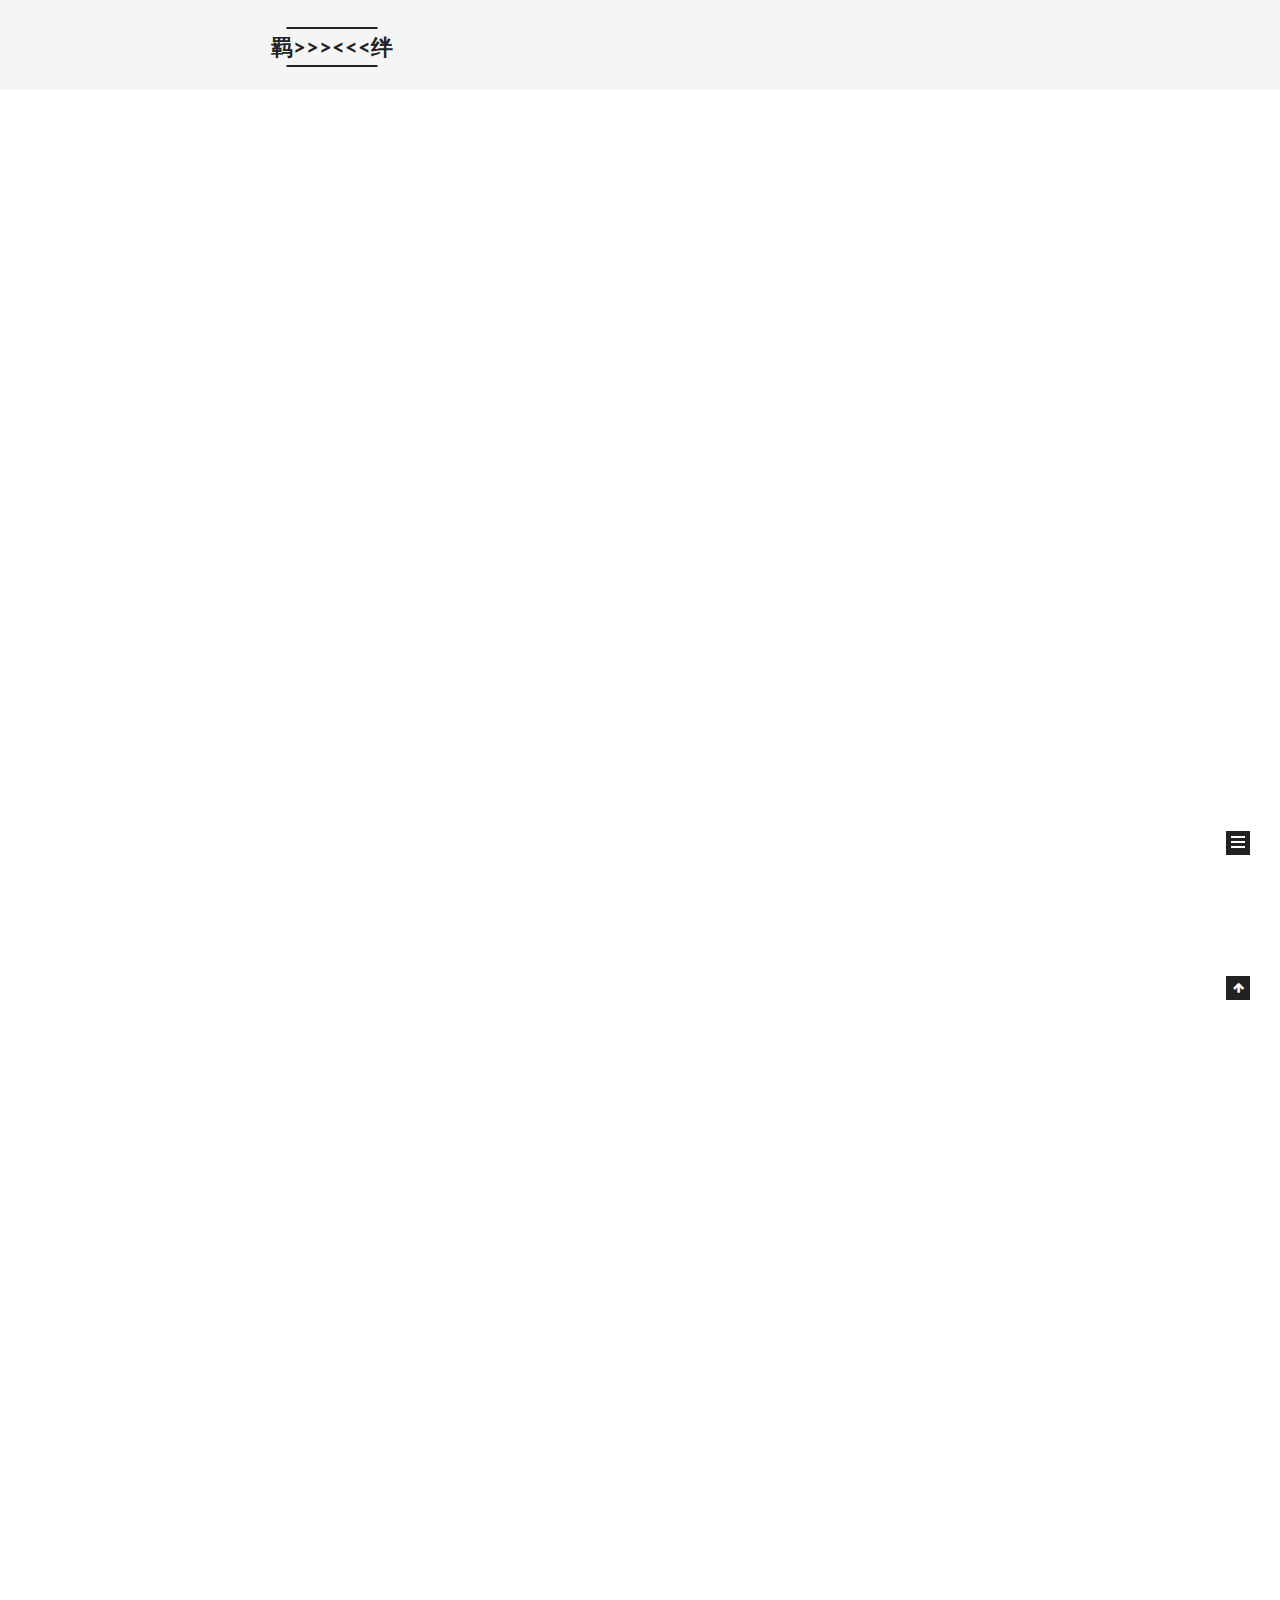
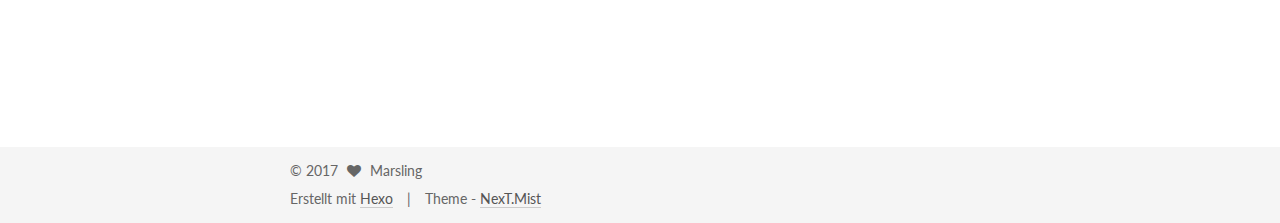
==== commit 7555ff31: "Site updated: 2017-03-22 01:41:11" ====
--- a/index.html
+++ b/index.html
@@ -88,11 +88,11 @@
 
 
 <meta property="og:type" content="website">
-<meta property="og:title" content="羁   绊">
+<meta property="og:title" content="羁>>><<<绊">
 <meta property="og:url" content="http://yoursite.com/index.html">
-<meta property="og:site_name" content="羁   绊">
+<meta property="og:site_name" content="羁>>><<<绊">
 <meta name="twitter:card" content="summary">
-<meta name="twitter:title" content="羁   绊">
+<meta name="twitter:title" content="羁>>><<<绊">
 
 
 
@@ -126,7 +126,7 @@
 
 
 
-  <title> 说到做到 这就是我的忍道 - 羁   绊 -  </title>
+  <title> 说到做到 这就是我的忍道 - 羁>>><<<绊 -  </title>
 </head>
 
 <body itemscope itemtype="http://schema.org/WebPage" lang="">
@@ -164,7 +164,7 @@
     <div class="custom-logo-site-title">
       <a href="/"  class="brand" rel="start">
         <span class="logo-line-before"><i></i></span>
-        <span class="site-title">羁   绊</span>
+        <span class="site-title">羁>>><<<绊</span>
         <span class="logo-line-after"><i></i></span>
       </a>
     </div>
@@ -256,7 +256,7 @@
     </span>
 
     <span hidden itemprop="publisher" itemscope itemtype="http://schema.org/Organization">
-      <meta itemprop="name" content="羁   绊">
+      <meta itemprop="name" content="羁>>><<<绊">
     </span>
 
     
@@ -376,7 +376,7 @@
     </span>
 
     <span hidden itemprop="publisher" itemscope itemtype="http://schema.org/Organization">
-      <meta itemprop="name" content="羁   绊">
+      <meta itemprop="name" content="羁>>><<<绊">
     </span>
 
     
@@ -496,7 +496,7 @@
     </span>
 
     <span hidden itemprop="publisher" itemscope itemtype="http://schema.org/Organization">
-      <meta itemprop="name" content="羁   绊">
+      <meta itemprop="name" content="羁>>><<<绊">
     </span>
 
     
@@ -625,7 +625,7 @@
     </span>
 
     <span hidden itemprop="publisher" itemscope itemtype="http://schema.org/Organization">
-      <meta itemprop="name" content="羁   绊">
+      <meta itemprop="name" content="羁>>><<<绊">
     </span>
 
     
--- a/css/main.css
+++ b/css/main.css
@@ -1684,7 +1684,7 @@
   width: 4px;
   height: 4px;
   border-radius: 50%;
-  background: #69ff86;
+  background: #afffff;
 }
 .links-of-blogroll {
   font-size: 13px;
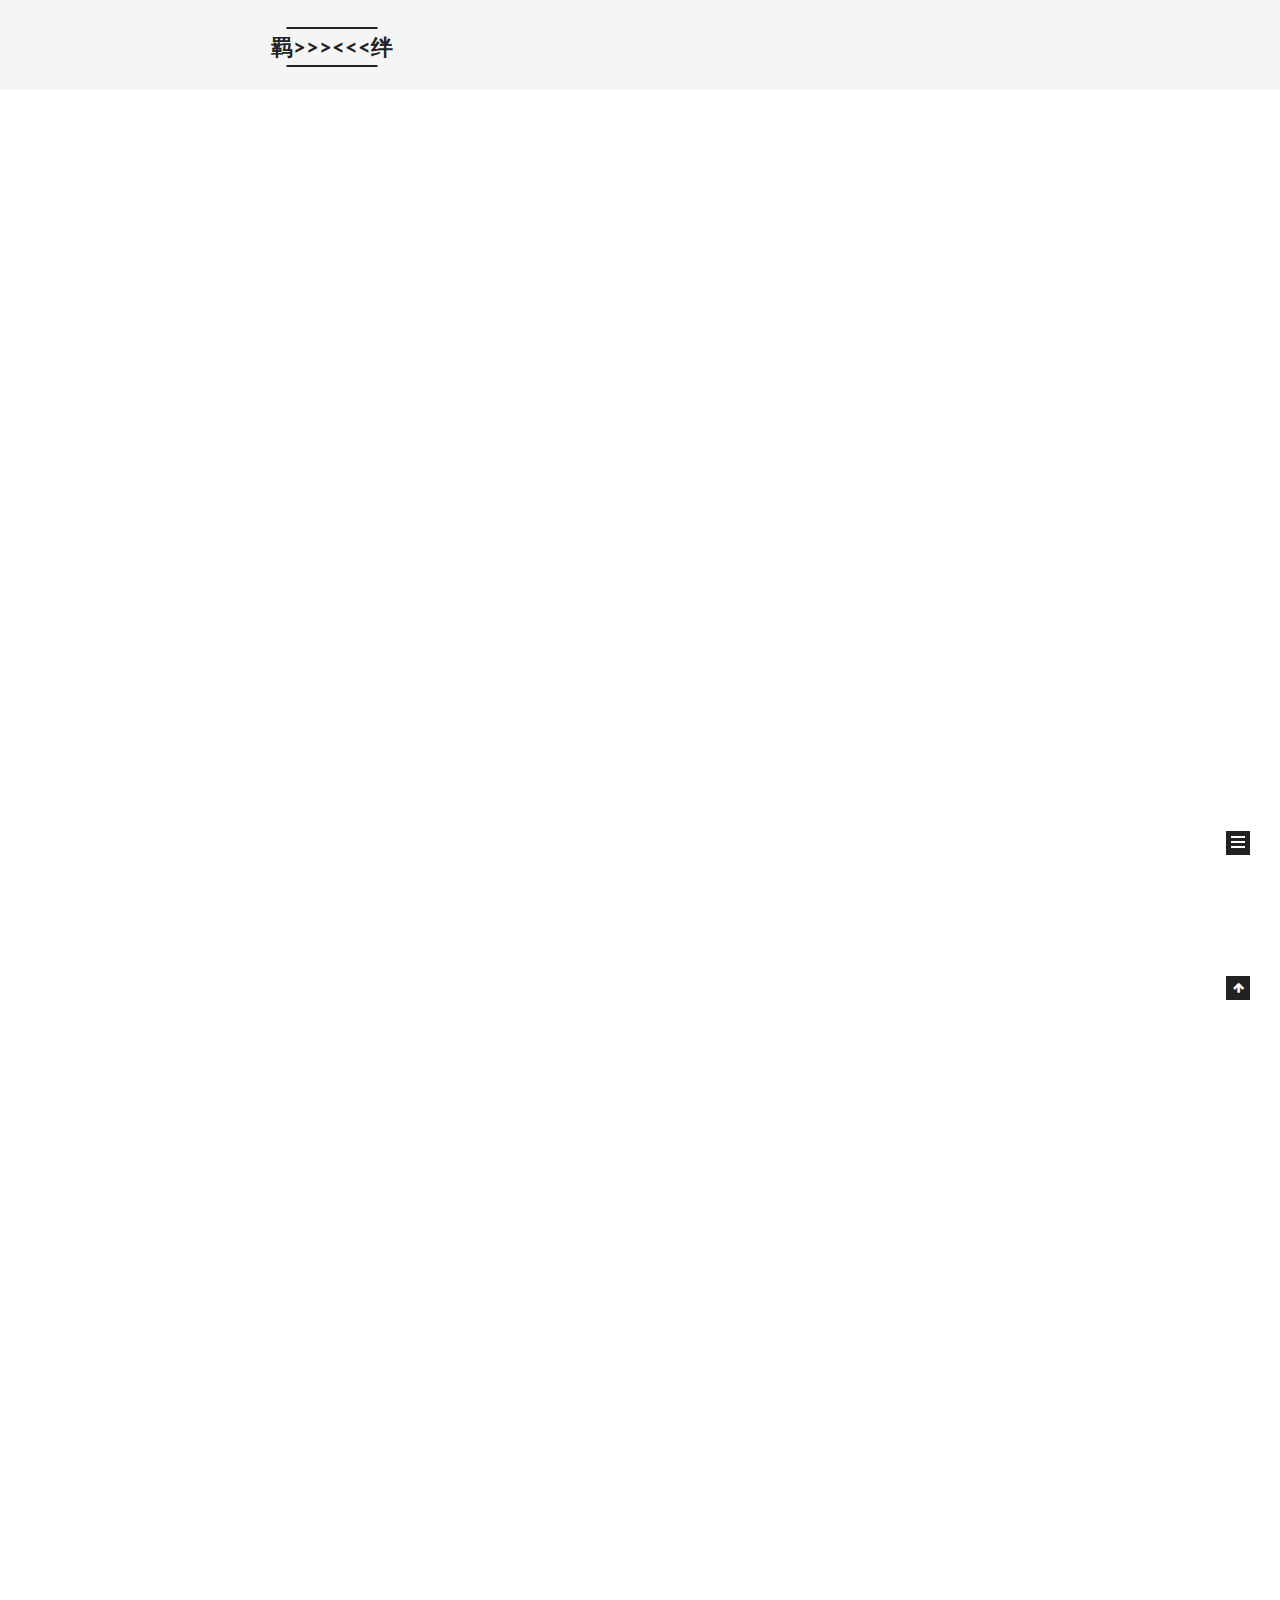
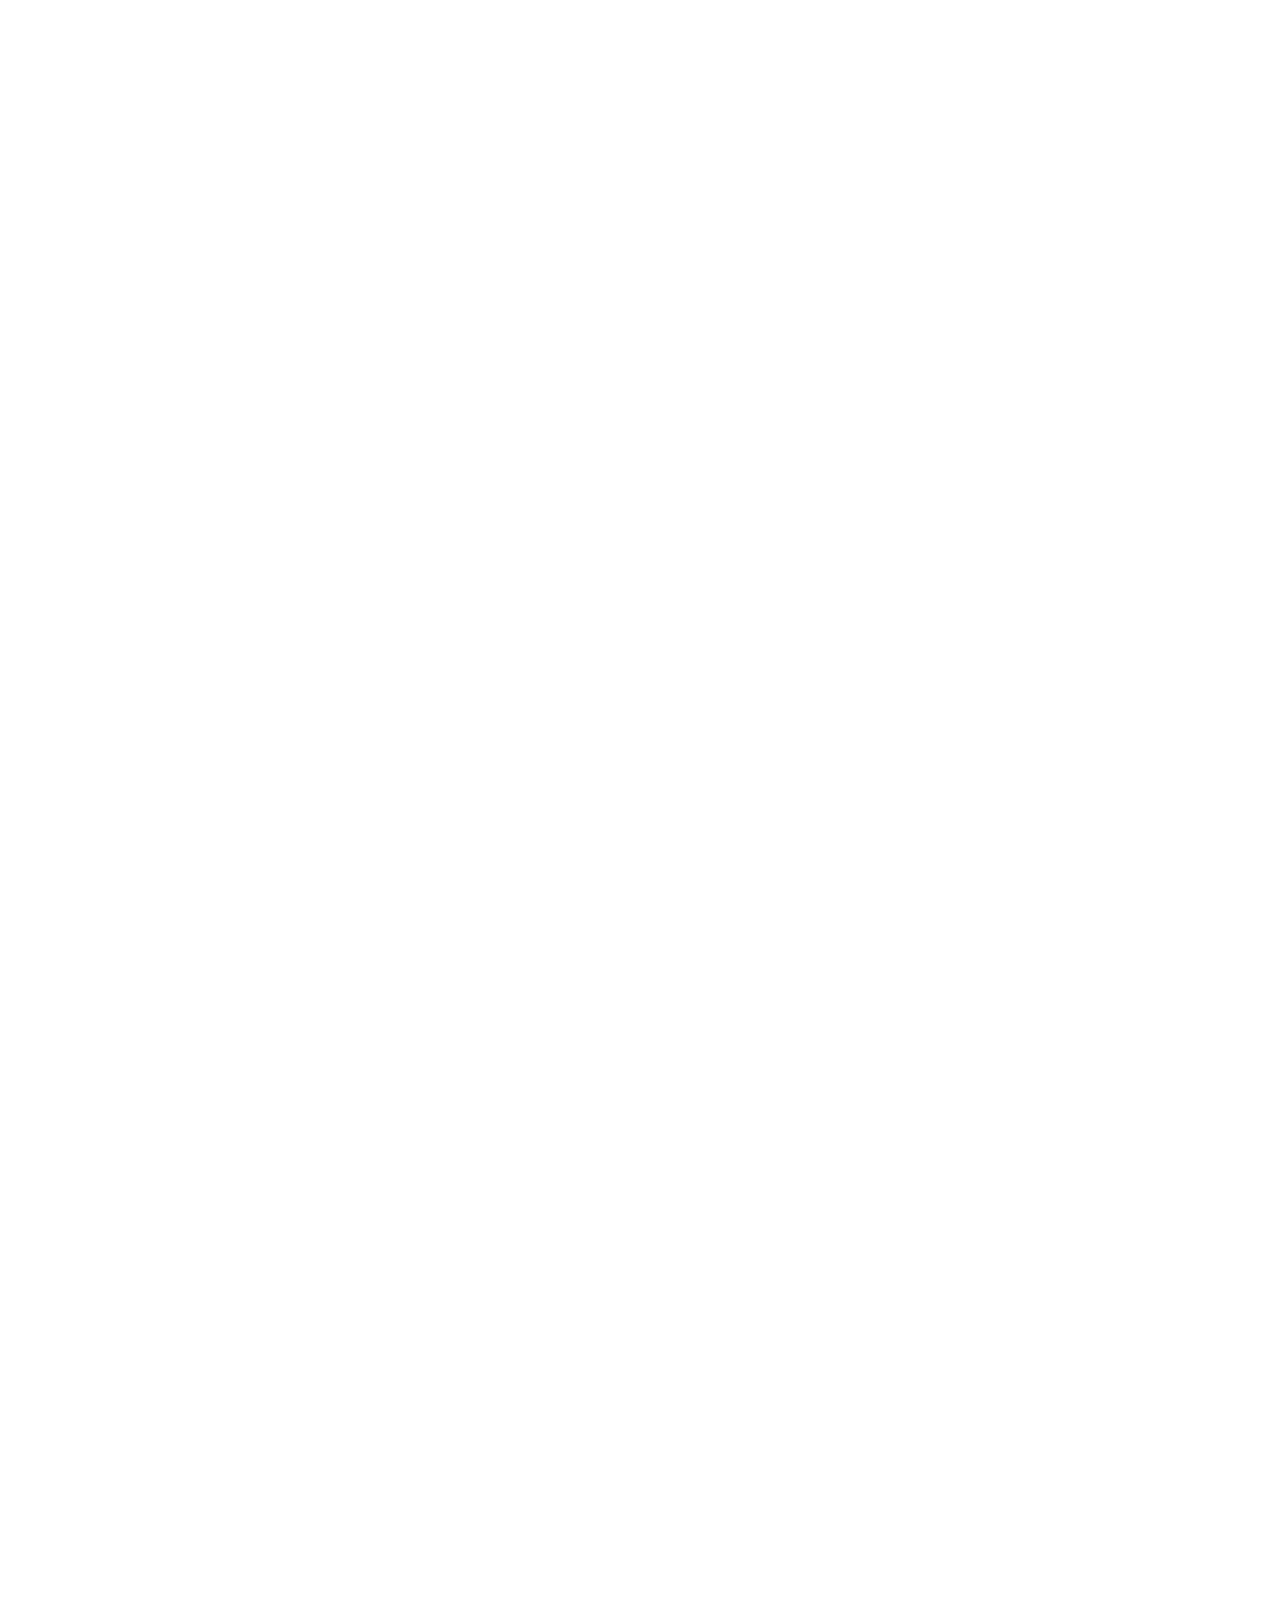
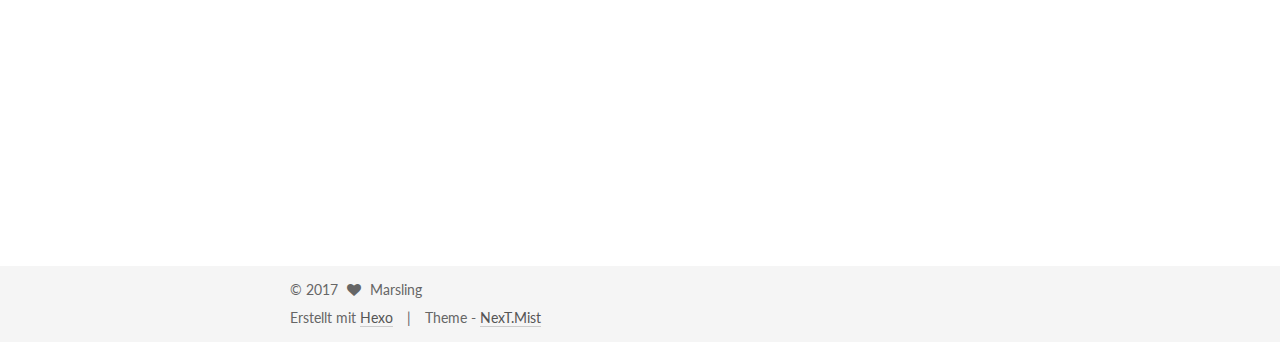
==== commit 314d7b0e: "Site updated: 2017-03-24 17:52:28" ====
--- a/index.html
+++ b/index.html
@@ -247,7 +247,7 @@
   
 
   <article class="post post-type-normal " itemscope itemtype="http://schema.org/Article">
-    <link itemprop="mainEntityOfPage" href="http://yoursite.com/2017/03/21/ubuntu上hexo的配置/">
+    <link itemprop="mainEntityOfPage" href="http://yoursite.com/2017/03/24/分数的加减剩除/">
 
     <span hidden itemprop="author" itemscope itemtype="http://schema.org/Person">
       <meta itemprop="name" content="Marsling">
@@ -269,8 +269,8 @@
             
               
                 
-                <a class="post-title-link" href="/2017/03/21/ubuntu上hexo的配置/" itemprop="url">
-                  “ubuntu上hexo的配置”
+                <a class="post-title-link" href="/2017/03/24/分数的加减剩除/" itemprop="url">
+                  Unbenannt
                 </a>
               
             
@@ -286,8 +286,8 @@
               
                 <span class="post-meta-item-text">Veröffentlicht am</span>
               
-              <time title="Post created" itemprop="dateCreated datePublished" datetime="2017-03-21T15:09:53+08:00">
-                2017-03-21
+              <time title="Post created" itemprop="dateCreated datePublished" datetime="2017-03-24T17:50:45+08:00">
+                2017-03-24
               </time>
             
 
@@ -324,7 +324,94 @@
       
         
           
-            
+            <p>#分数的加减剩除<br> 星期五, 24. 三月 2017 05:49下午<br>‘’’<br>import java.util.Scanner;<br>public class PlussSum {<br>    public static void main(String[] args) {<br>        Scanner in = new Scanner(System.in);<br>        while(in.hasNext()){<br>            String string = in.next();<br>            String[] strings1 = string.split(“[0-9]{1,}”);<br>            String fuhao = strings1[2];<br>            char[] chr = fuhao.toCharArray();//获取运算符,并转化为char类型；<br>            String[] strings = string.split(“[^0-9]”);//获取4个数字</p>
+<pre><code>            int a = new Integer(strings[0]);
+            int b = new Integer(strings[1]);
+            int c = new Integer(strings[2]);
+            int d = new Integer(strings[3]);
+            //System.out.println(a +&quot;,&quot; + b +&quot;,&quot; + c+&quot;,&quot; + d);
+        switch(chr[0]){
+        case &apos;+&apos; :{
+            //System.out.println(&apos;+&apos;);
+            int ab =(a*d +c*b);
+            int cd = b*d;
+            //System.out.println(ab+&quot;,&quot; +cd);
+            int i = run(ab, cd);
+            if(ab/i == cd/i){
+                System.out.println(&quot;1&quot;);
+            }else{
+            System.out.println(ab/i+ &quot;/&quot; +cd/i);
+            }
+        }
+        break;
+        case &apos;-&apos;:{
+            //System.out.println(&apos;-&apos;);
+            int ab =(a*d -c*b);
+
+            int cd = b*d;
+            int i = run(ab, cd);
+            if(ab/i == cd/i){
+                System.out.println(&quot;1&quot;);
+            }else if(ab == 0){
+                System.out.println(&quot;0&quot;);}
+            else{
+            System.out.println(ab/i+ &quot;/&quot; +cd/i);
+            }
+        }
+        break;
+        case &apos;*&apos;:{
+        //    System.out.println(&apos;*&apos;);
+            int ab =(a*c);
+            int cd = b*d;
+            int i = run(ab, cd);
+            if(ab/i == cd/i){
+                System.out.println(&quot;1&quot;);
+            }else{
+            System.out.println(ab/i+ &quot;/&quot; +cd/i);
+            }
+        }
+        break;
+        /*case &apos;\\&apos;:{
+            //System.out.println(&apos;/&apos;);
+            int ab =(a*d);
+            int cd = b*c;
+            int i = run(ab, cd);
+            if(ab/i == cd/i){
+                System.out.println(&quot;1&quot;);
+            }else{
+            System.out.println(ab/i+ &quot;/&quot; +cd/i);
+            }
+        }
+        break;
+        */
+        default:{
+            //System.out.println(&apos;/&apos;);
+            int ab =(a*d);
+            int cd = b*c;
+            int i = run(ab, cd);
+            if(ab/i == cd/i){
+                System.out.println(&quot;1&quot;);
+            }else{
+            System.out.println(ab/i+ &quot;/&quot; +cd/i);
+            }
+        }
+
+        }
+
+        }
+}
+public static int run(int i,int j){
+    while(j !=0){
+        int temp = j;
+        j = i % j;
+        i = temp;
+        //System.out.println(i +&quot;,&quot; +j);
+    }
+    //System.out.println(i);
+    return Math.abs(i);
+}
+</code></pre><p>}<br>‘’’</p>
+
           
         
       
@@ -367,7 +454,7 @@
   
 
   <article class="post post-type-normal " itemscope itemtype="http://schema.org/Article">
-    <link itemprop="mainEntityOfPage" href="http://yoursite.com/2017/03/21/myfirst/">
+    <link itemprop="mainEntityOfPage" href="http://yoursite.com/2017/03/22/反射机制初体验/">
 
     <span hidden itemprop="author" itemscope itemtype="http://schema.org/Person">
       <meta itemprop="name" content="Marsling">
@@ -389,8 +476,8 @@
             
               
                 
-                <a class="post-title-link" href="/2017/03/21/myfirst/" itemprop="url">
-                  myfirst
+                <a class="post-title-link" href="/2017/03/22/反射机制初体验/" itemprop="url">
+                  Unbenannt
                 </a>
               
             
@@ -406,8 +493,8 @@
               
                 <span class="post-meta-item-text">Veröffentlicht am</span>
               
-              <time title="Post created" itemprop="dateCreated datePublished" datetime="2017-03-21T13:14:01+08:00">
-                2017-03-21
+              <time title="Post created" itemprop="dateCreated datePublished" datetime="2017-03-22T09:47:51+08:00">
+                2017-03-22
               </time>
             
 
@@ -444,7 +531,10 @@
       
         
           
-            
+            <p>#反射机制初体验</p>
+<p>###什么是反射机制<br>反射机制是指程序在运行的过程中，对于任意一个类，都能够知道这个类对应的所有的属性；对于任意一个对象，都能够调用其中的任意的方法和属性，在Java中，把这种动态获取信息以及动态调用对象的方法的功能称为Java语言的反射机制。</p>
+<p>###反射到底能做什么？<br>判断任意一个对象所属的类<br>构造任意一个类的对象<br>‘’’<br>public static void getClass(){<br>Student s  = new Student();<br>System.out.println(s.getClass());<br>}<br>‘’’<br>&lt;! = more&gt;</p>
+
           
         
       
@@ -487,7 +577,7 @@
   
 
   <article class="post post-type-normal " itemscope itemtype="http://schema.org/Article">
-    <link itemprop="mainEntityOfPage" href="http://yoursite.com/2017/03/21/hello-world/">
+    <link itemprop="mainEntityOfPage" href="http://yoursite.com/2017/03/21/ubuntu上hexo的配置/">
 
     <span hidden itemprop="author" itemscope itemtype="http://schema.org/Person">
       <meta itemprop="name" content="Marsling">
@@ -509,8 +599,8 @@
             
               
                 
-                <a class="post-title-link" href="/2017/03/21/hello-world/" itemprop="url">
-                  Hello World
+                <a class="post-title-link" href="/2017/03/21/ubuntu上hexo的配置/" itemprop="url">
+                  “ubuntu上hexo的配置”
                 </a>
               
             
@@ -526,137 +616,8 @@
               
                 <span class="post-meta-item-text">Veröffentlicht am</span>
               
-              <time title="Post created" itemprop="dateCreated datePublished" datetime="2017-03-21T13:12:32+08:00">
+              <time title="Post created" itemprop="dateCreated datePublished" datetime="2017-03-21T15:09:53+08:00">
                 2017-03-21
-              </time>
-            
-
-            
-
-            
-          </span>
-
-          
-
-          
-            
-          
-
-          
-          
-
-          
-
-          
-
-          
-
-        </div>
-      </header>
-    
-
-
-    <div class="post-body" itemprop="articleBody">
-
-      
-      
-
-      
-        
-          
-            <p>Welcome to <a href="https://hexo.io/" target="_blank" rel="external">Hexo</a>! This is your very first post. Check <a href="https://hexo.io/docs/" target="_blank" rel="external">documentation</a> for more info. If you get any problems when using Hexo, you can find the answer in <a href="https://hexo.io/docs/troubleshooting.html" target="_blank" rel="external">troubleshooting</a> or you can ask me on <a href="https://github.com/hexojs/hexo/issues" target="_blank" rel="external">GitHub</a>.</p>
-<h2 id="Quick-Start"><a href="#Quick-Start" class="headerlink" title="Quick Start"></a>Quick Start</h2><h3 id="Create-a-new-post"><a href="#Create-a-new-post" class="headerlink" title="Create a new post"></a>Create a new post</h3><figure class="highlight bash"><table><tr><td class="gutter"><pre><div class="line">1</div></pre></td><td class="code"><pre><div class="line">$ hexo new <span class="string">"My New Post"</span></div></pre></td></tr></table></figure>
-<p>More info: <a href="https://hexo.io/docs/writing.html" target="_blank" rel="external">Writing</a></p>
-<h3 id="Run-server"><a href="#Run-server" class="headerlink" title="Run server"></a>Run server</h3><figure class="highlight bash"><table><tr><td class="gutter"><pre><div class="line">1</div></pre></td><td class="code"><pre><div class="line">$ hexo server</div></pre></td></tr></table></figure>
-<p>More info: <a href="https://hexo.io/docs/server.html" target="_blank" rel="external">Server</a></p>
-<h3 id="Generate-static-files"><a href="#Generate-static-files" class="headerlink" title="Generate static files"></a>Generate static files</h3><figure class="highlight bash"><table><tr><td class="gutter"><pre><div class="line">1</div></pre></td><td class="code"><pre><div class="line">$ hexo generate</div></pre></td></tr></table></figure>
-<p>More info: <a href="https://hexo.io/docs/generating.html" target="_blank" rel="external">Generating</a></p>
-<h3 id="Deploy-to-remote-sites"><a href="#Deploy-to-remote-sites" class="headerlink" title="Deploy to remote sites"></a>Deploy to remote sites</h3><figure class="highlight bash"><table><tr><td class="gutter"><pre><div class="line">1</div></pre></td><td class="code"><pre><div class="line">$ hexo deploy</div></pre></td></tr></table></figure>
-<p>More info: <a href="https://hexo.io/docs/deployment.html" target="_blank" rel="external">Deployment</a></p>
-
-          
-        
-      
-    </div>
-
-    <div>
-      
-    </div>
-
-    <div>
-      
-    </div>
-
-    <div>
-      
-    </div>
-
-    <footer class="post-footer">
-      
-
-      
-
-      
-
-      
-      
-        <div class="post-eof"></div>
-      
-    </footer>
-  </article>
-
-
-    
-      
-
-  
-
-  
-  
-  
-
-  <article class="post post-type-normal " itemscope itemtype="http://schema.org/Article">
-    <link itemprop="mainEntityOfPage" href="http://yoursite.com/2017/03/20/my-first/">
-
-    <span hidden itemprop="author" itemscope itemtype="http://schema.org/Person">
-      <meta itemprop="name" content="Marsling">
-      <meta itemprop="description" content="">
-      <meta itemprop="image" content="/images/avatar.gif">
-    </span>
-
-    <span hidden itemprop="publisher" itemscope itemtype="http://schema.org/Organization">
-      <meta itemprop="name" content="羁>>><<<绊">
-    </span>
-
-    
-      <header class="post-header">
-
-        
-        
-          <h1 class="post-title" itemprop="name headline">
-            
-            
-              
-                
-                <a class="post-title-link" href="/2017/03/20/my-first/" itemprop="url">
-                  my-first
-                </a>
-              
-            
-          </h1>
-        
-
-        <div class="post-meta">
-          <span class="post-time">
-            
-              <span class="post-meta-item-icon">
-                <i class="fa fa-calendar-o"></i>
-              </span>
-              
-                <span class="post-meta-item-text">Veröffentlicht am</span>
-              
-              <time title="Post created" itemprop="dateCreated datePublished" datetime="2017-03-20T23:45:42+08:00">
-                2017-03-20
               </time>
             
 
@@ -772,7 +733,7 @@
           
             <div class="site-state-item site-state-posts">
               <a href="/archives">
-                <span class="site-state-item-count">4</span>
+                <span class="site-state-item-count">3</span>
                 <span class="site-state-item-name">Artikel</span>
               </a>
             </div>
--- a/css/main.css
+++ b/css/main.css
@@ -1684,7 +1684,7 @@
   width: 4px;
   height: 4px;
   border-radius: 50%;
-  background: #afffff;
+  background: #4effbe;
 }
 .links-of-blogroll {
   font-size: 13px;
